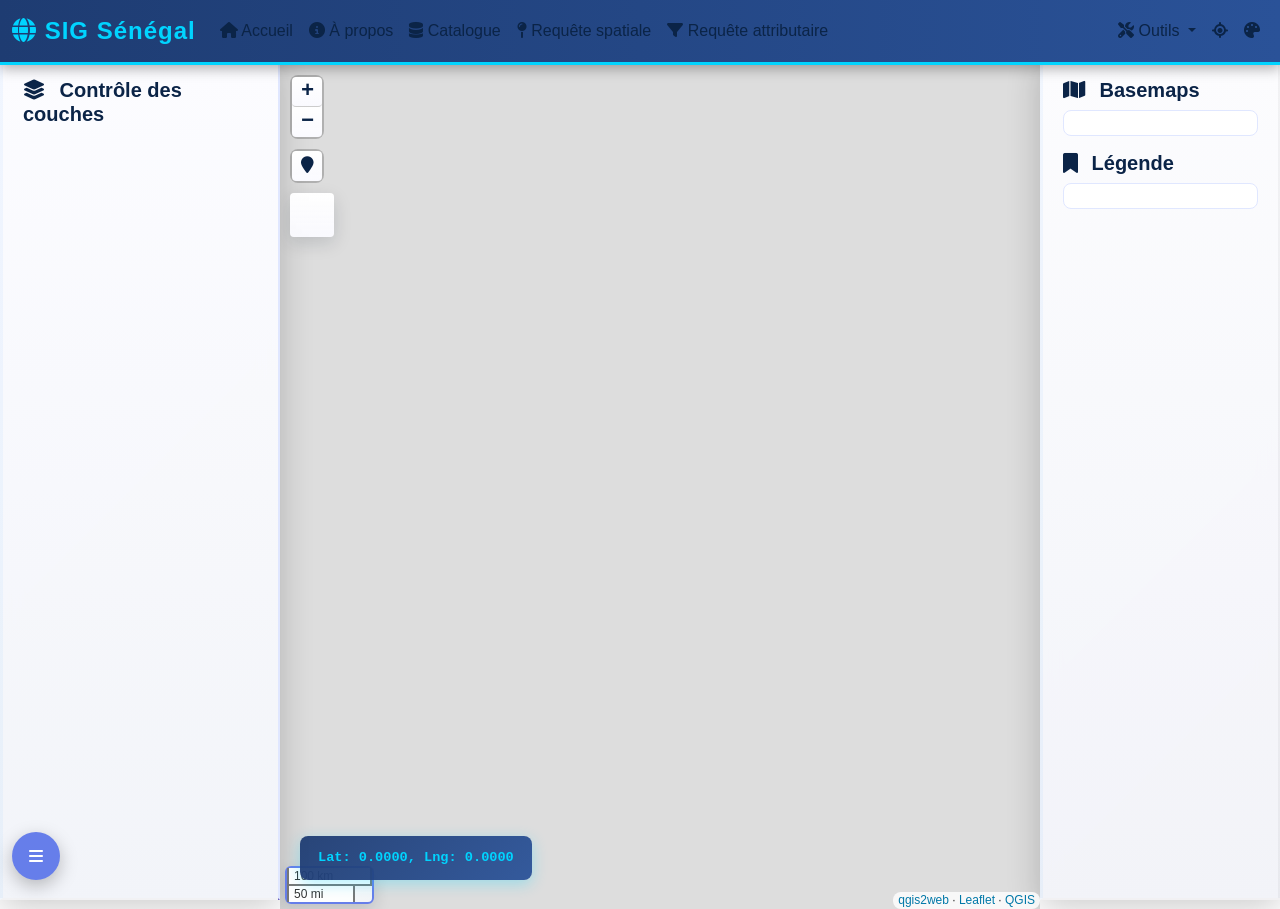
==== index.html @ 0cbbd5e2 "Update index.html" ====
<!doctype html>
<html lang="fr" class="theme-claire">
    <head>
        <meta charset="utf-8">
        <meta http-equiv="X-UA-Compatible" content="IE=edge">
        <meta name="viewport" content="initial-scale=1,user-scalable=no,maximum-scale=1,width=device-width">
        <meta name="mobile-web-app-capable" content="yes">
        <meta name="apple-mobile-web-app-capable" content="yes">
        <link rel="stylesheet" href="https://cdn.jsdelivr.net/npm/bootstrap@5.3.0/dist/css/bootstrap.min.css">
        <link rel="stylesheet" href="css/leaflet.css">
        <link rel="stylesheet" href="css/L.Control.Locate.min.css">
        <link rel="stylesheet" href="css/MarkerCluster.css">
        <link rel="stylesheet" href="css/MarkerCluster.Default.css">
        <link rel="stylesheet" href="css/leaflet-search.css">
        <link rel="stylesheet" href="css/leaflet-measure.css">
        <link rel="stylesheet" href="https://unpkg.com/leaflet-minimap@3.6.1/dist/Control.MiniMap.min.css">
        <link rel="stylesheet" href="https://cdnjs.cloudflare.com/ajax/libs/font-awesome/6.4.0/css/all.min.css">
        <style>
        * {
            box-sizing: border-box;
        }
        body {
            margin: 0;
            padding: 0;
            height: 100vh;
            overflow: hidden;
            font-family: 'Segoe UI', Tahoma, Geneva, Verdana, sans-serif;
            background: linear-gradient(135deg, #667eea 0%, #764ba2 100%);
        }
        #navbar {
            z-index: 1000;
            background: linear-gradient(90deg, #1e3c72 0%, #2a5298 100%);
            box-shadow: 0 4px 12px rgba(0, 0, 0, 0.3);
            border-bottom: 3px solid #00d4ff;
        }
        #navbar .navbar-brand {
            font-size: 1.5rem;
            font-weight: bold;
            letter-spacing: 1px;
            color: #00d4ff !important;
        }
        #map {
            height: calc(100vh - 56px);
            width: calc(100% - 520px);
            margin-left: 280px;
            margin-right: 240px;
        }
        .sidebar {
            position: fixed;
            top: 56px;
            bottom: 0;
            width: 280px;
            z-index: 100;
            background: linear-gradient(180deg, rgba(255, 255, 255, 0.98) 0%, rgba(245, 247, 250, 0.98) 100%);
            backdrop-filter: blur(10px);
            border: 2px solid rgba(255, 255, 255, 0.3);
            box-shadow: 0 8px 32px rgba(0, 0, 0, 0.2);
        }
        .sidebar.left {
            left: 0;
            border-right: 2px solid #e0e7ff;
        }
        .sidebar.right {
            right: 0;
            width: 240px;
            border-left: 2px solid #e0e7ff;
        }
        .sidebar.collapsed {
            display: none;
        }
        .sidebar.right.collapsed {
            display: none;
        }
        .sidebar-content {
            padding: 20px;
            height: 100%;
            overflow-y: auto;
        }
        .sidebar-content h5 {
            color: var(--text-color);
            font-weight: 700;
        }
        /* Visual theme: vibrant palette and animated clusters */
        :root {
            --accent-1: #ff6b6b;
            --accent-2: #ffd166;
            --accent-3: #6bcB77;
            --accent-4: #4da6ff;
            --accent-5: #9b59b6;
            --control-bg: rgba(255,255,255,0.95);
            --muted-color: #666;
            --error-color: #e74c3c;
            --success-color: #27ae60;
        }
        .leaflet-control {
            box-shadow: 0 6px 18px rgba(16,24,40,0.15);
            border-radius: 8px;
            background: var(--control-bg);
        }
        /* Label styles to improve readability */
        .leaflet-tooltip.css_Region_1 {
            background: linear-gradient(90deg, rgba(255,255,255,0.98), rgba(248,249,255,0.98));
            color: #0b2447;
            font-weight: 800;
            padding: 8px 10px;
            border-radius: 8px;
            box-shadow: 0 6px 18px rgba(6, 10, 24, 0.18);
            border: 2px solid rgba(11,36,71,0.12);
            font-size: 0.95rem;
            text-align: center;
            pointer-events: none;
            white-space: nowrap;
        }
        .leaflet-tooltip.css_Departement_2,
        .leaflet-tooltip.css_Arrondissement_3 {
            background: rgba(255,255,255,0.96);
            color: #0b2447;
            font-weight: 700;
            padding: 6px 8px;
            border-radius: 6px;
            box-shadow: 0 4px 12px rgba(6, 10, 24, 0.12);
            border: 1px solid rgba(11,36,71,0.08);
            font-size: 0.88rem;
            pointer-events: none;
            white-space: nowrap;
        }
        .leaflet-tooltip.css_localites_5 {
            background: rgba(255,255,255,0.96);
            color: #0b2447;
            padding: 4px 6px;
            border-radius: 6px;
            font-weight: 600;
            border: 1px solid rgba(11,36,71,0.06);
            font-size: 0.82rem;
            box-shadow: 0 4px 8px rgba(6,10,24,0.08);
            pointer-events: none;
            white-space: nowrap;
        }

        /* Force tooltip visibility and stacking */
        .leaflet-tooltip {
            z-index: 99999 !important;
            opacity: 1 !important;
            display: block !important;
            pointer-events: none !important;
        }
        .leaflet-tooltip .tooltip-inner { background: transparent !important; border: none !important; box-shadow: none !important; }

        /* Slightly bigger labels on small screens for readability */
        @media (max-width: 600px) {
            .leaflet-tooltip.css_Region_1 { font-size: 1.05rem; padding: 10px 12px; }
            .leaflet-tooltip.css_Departement_2, .leaflet-tooltip.css_Arrondissement_3 { font-size: 0.95rem; padding: 8px 10px; }
            .leaflet-tooltip.css_localites_5 { font-size: 0.9rem; padding: 6px 8px; }
        }

        /* Label marker (divIcon) styles */
        .label-div { display:inline-block; background: linear-gradient(180deg,#fff,#f6fbff); color: #0b2447; padding: 6px 10px; border-radius: 8px; border: 1px solid rgba(11,36,71,0.12); box-shadow: 0 6px 18px rgba(6,10,24,0.12); font-weight:700; font-size:0.92rem; white-space:nowrap; pointer-events:none; z-index:99999 !important; }
        .label-div div { pointer-events: none; }
        @media (max-width: 600px) { .label-div { font-size: 1.02rem; padding: 8px 12px; } }
        /* Cluster appearance */
        .marker-cluster-small { background: linear-gradient(135deg,#4da6ff,#6bcB77); color: #fff; }
        .marker-cluster-medium { background: linear-gradient(135deg,#ffd166,#ff9f43); color: #222; }
        .marker-cluster-large { background: linear-gradient(135deg,#ff6b6b,#ff3b3b); color: #fff; }
        .marker-cluster-xlarge { background: radial-gradient(circle at 30% 30%, #ff3b3b 0%, #c81d25 50%, #8b0f12 100%); color: #fff; box-shadow: 0 6px 18px rgba(200,30,30,0.35); }
        .marker-cluster div { border-radius: 50%; width: 48px; height: 48px; display:flex; align-items:center; justify-content:center; box-shadow: 0 6px 14px rgba(0,0,0,0.25); }
        .marker-cluster span { font-weight: 800; font-size: 1.05rem; }

        /* Theme overrides (dark) and animations toggles */
        /* Theme: Claire (clair / light) -- lisible et neutre */
        .theme-claire {
            --control-bg: linear-gradient(180deg, rgba(255,255,255,0.98), rgba(250,250,255,0.95));
            --accent-1: #ff6b6b; /* soft rose */
            --accent-2: #ffd166; /* warm gold */
            --accent-3: #6bcB77; /* mint */
            --accent-4: #4da6ff; /* sky */
            --accent-5: #9b59b6; /* purple */
            --text-color: #0b2447;
            --tooltip-text-color: #323232;
            background: linear-gradient(180deg,#fff,#f6fbff);
            color: var(--text-color);
        }
        .theme-claire .sidebar, .theme-claire .control-card { border-left: 3px solid rgba(77,166,255,0.06); }
        .theme-claire .leaflet-tooltip.css_Region_1 { background: linear-gradient(90deg, rgba(255,255,255,0.98), rgba(248,249,255,0.98)); color: #0b2447; }

        /* Ensure the small theme panel uses a light background and dark text in light theme */
        :root:not(.theme-dark) #theme-controls {
            background: linear-gradient(180deg,#ffffff 0%, #f6fbff 100%) !important;
            color: #0b2447 !important;
            border: 1px solid rgba(11,36,71,0.06) !important;
            box-shadow: 0 8px 24px rgba(0,0,0,0.06) !important;
        }
        :root:not(.theme-dark) #theme-controls, :root:not(.theme-dark) #theme-controls * {
            color: #0b2447 !important;
        }
        :root:not(.theme-dark) #theme-controls .legend-title { color: #0b2447 !important; }
        :root:not(.theme-dark) #theme-controls label, :root:not(.theme-dark) #theme-controls input { color: #0b2447 !important; }
        :root:not(.theme-dark) #theme-controls .swatch { border: 1px solid rgba(11,36,71,0.06) !important; }

        /* Navbar subtle gradient for Claire theme */
        .theme-claire { --navbar-bg: linear-gradient(90deg, rgba(77,166,255,0.10), rgba(255,255,255,0.00)); }

        /* Navbar base styling (subtle, keeps existing colors) */
        .navbar {
            background: var(--navbar-bg, linear-gradient(90deg, rgba(77,166,255,0.08), rgba(255,255,255,0.00)));
            box-shadow: 0 2px 10px rgba(6, 12, 30, 0.06);
            transition: background 0.35s ease, box-shadow 0.35s ease;
            backdrop-filter: blur(4px);
        }

        /* Theme: Dark -- deep contrast, neon accents (text forced white) */
        .theme-dark {
            --control-bg: rgba(8,10,16,0.96);
            --accent-1: #ff6b6b; /* warm red */
            --accent-2: #ffd166;
            --accent-3: #00e6b8; /* neon */
            --accent-4: #5bb0ff;
            --accent-5: #c085ff;
            --text-color: #ffffff;
            --tooltip-text-color: #ffffff;
            --navbar-bg: linear-gradient(90deg, rgba(8,12,20,0.98), rgba(10,14,20,0.92));
            background: radial-gradient(circle at 10% 10%, #071022 0%, #03040a 100%);
            color: var(--text-color) !important;
        }
        /* Ensure primary UI text is white in dark mode */
        .theme-dark, .theme-dark body, .theme-dark .navbar, .theme-dark .sidebar, .theme-dark .sidebar-content, .theme-dark .control-card, .theme-dark .query-modal-content, .theme-dark .toast-message {
            color: #ffffff !important;
        }
        .theme-dark .sidebar, .theme-dark .leaflet-control, .theme-dark .control-card {
            background: rgba(8,12,20,0.94) !important;
            color: #ffffff !important;
            border-color: rgba(255,255,255,0.04) !important;
            box-shadow: 0 12px 40px rgba(0,0,0,0.6) !important;
        }
        .theme-dark .leaflet-tooltip.css_Region_1 { background: linear-gradient(90deg, rgba(8,12,20,0.95), rgba(18,22,28,0.9)) !important; color: #ffffff !important; }
        .theme-dark .legend-title, .theme-dark .sidebar-content h5, .theme-dark .form-group label { color: #ffffff !important; }
        /* Muted/success/error notes adapt to theme */
        .muted-note { color: var(--muted-color); }
        .spatial-note { color: var(--accent-4); font-weight: 600; }
        .error-note { color: var(--error-color); background: rgba(231,76,60,0.06); }
        .success-note { color: var(--success-color); }
        .theme-dark .muted-note { color: rgba(255,255,255,0.82); }
        .theme-dark .error-note { color: #ffb3b3; background: rgba(255, 30, 30, 0.08); }
        .theme-dark .success-note { color: #8cf5b2; }
        .theme-dark .btn-primary, .theme-dark .btn { color: #ffffff !important; background: linear-gradient(90deg,var(--accent-4),var(--accent-3)) !important; border: none !important; }
        .theme-dark input, .theme-dark select, .theme-dark textarea { background: rgba(255,255,255,0.02) !important; color: #ffffff !important; border: 1px solid rgba(255,255,255,0.06) !important; }
        .theme-dark .legend-swatch { border-color: rgba(255,255,255,0.04) !important; }
        /* Additional dark-mode text overrides for elements with inline blue color */
        .theme-dark .nav-link, .theme-dark .navbar-brand, .theme-dark .navbar-nav .nav-link { color: #ffffff !important; }
        .theme-dark #legend-control, .theme-dark #legend-control * { color: #ffffff !important; }
        .theme-dark #basemaps-control, .theme-dark #basemaps-control * { color: #ffffff !important; }
        .theme-dark #layers-control h6, .theme-dark #layers-control label, .theme-dark #layers-control span { color: #ffffff !important; }
        .theme-dark .result-item, .theme-dark .result-item h5, .theme-dark .result-item span { color: #ffffff !important; }
        /* Catch inline styled color occurrences if present */
        .theme-dark [style*="color: #1e3c72"], .theme-dark [style*="color:#1e3c72"] { color: #ffffff !important; }
        .theme-dark a, .theme-dark a:hover, .theme-dark a:focus { color: #ffffff !important; }
        .theme-dark .form-group p, .theme-dark .query-results { color: #ffffff !important; }

        /* Ensure map control icons respect theme (zoom, locate, search, measure) */
        .theme-claire .leaflet-control-zoom-in,
        .theme-claire .leaflet-control-zoom-out,
        .theme-claire .leaflet-control-locate a,
        .theme-claire .leaflet-touch .leaflet-control-geocoder-icon,
        .theme-claire .leaflet-control-search .search-button,
        .theme-claire .leaflet-control-measure {
            background: var(--control-bg) !important;
            color: var(--text-color) !important;
            border-radius: 4px !important;
        }
        .theme-claire .leaflet-control-locate.active a { color: var(--accent-4) !important; }
        .theme-claire .leaflet-control-locate.active.following a { color: var(--accent-3) !important; }

        /* Force readable modal text in light mode (high-specificity, won't affect .theme-dark) */
        :not(.theme-dark) .modal-content,
        :not(.theme-dark) .modal-content *,
        :not(.theme-dark) .modal-header,
        :not(.theme-dark) .modal-body,
        :not(.theme-dark) .modal-title,
        :not(.theme-dark) .modal-footer,
        :not(.theme-dark) .query-modal-content,
        :not(.theme-dark) .query-modal-content *,
        :not(.theme-dark) .query-modal-header,
        :not(.theme-dark) .query-modal-header * {
            color: #0b2447 !important;
        }
        :not(.theme-dark) .modal-content {
            background: linear-gradient(180deg, #ffffff 0%, #f5f7fa 100%) !important;
        }
        :not(.theme-dark) .modal-header {
            border-bottom: 1px solid rgba(102,126,234,0.06) !important;
        }
        :not(.theme-dark) .modal .btn-close {
            color: #0b2447 !important;
            filter: none !important;
            opacity: 1 !important;
        }
        :not(.theme-dark) .modal .btn-close svg,
        :not(.theme-dark) .modal .btn-close:before {
            fill: #0b2447 !important;
            color: #0b2447 !important;
        }
        /* Ensure query modal background and controls are legible */
        :not(.theme-dark) .query-modal { background-color: rgba(0,0,0,0.5) !important; }
        :not(.theme-dark) .query-modal-content { background: linear-gradient(180deg,#fff,#f5f7fa) !important; color: #0b2447 !important; }
        :not(.theme-dark) .query-modal-content h3,
        :not(.theme-dark) .query-modal-content label,
        :not(.theme-dark) .query-modal-content p,
        :not(.theme-dark) .query-modal-content .form-group { color: #0b2447 !important; }
        :not(.theme-dark) .modal .modal-body * { color: #0b2447 !important; }

        /* Fallback: if developer tools or other rules still force white, force for specific ids */
        #aboutModal *, #spatial-modal *, #attribute-modal * { color: #0b2447 !important; }
        #aboutModal .modal-content { background: linear-gradient(180deg,#fff,#f5f7fa) !important; }

        .theme-dark .leaflet-control-zoom-in,
        .theme-dark .leaflet-control-zoom-out,
        .theme-dark .leaflet-control-locate a,
        .theme-dark .leaflet-touch .leaflet-control-geocoder-icon,
        .theme-dark .leaflet-control-search .search-button,
        .theme-dark .leaflet-control-measure {
            background: rgba(255,255,255,0.02) !important;
            color: var(--text-color) !important;
            border-radius: 4px !important;
            border: 1px solid rgba(255,255,255,0.04) !important;
        }
        .theme-dark .leaflet-control-locate.active a { color: var(--accent-4) !important; }
        .theme-dark .leaflet-control-locate.active.following a { color: var(--accent-3) !important; }

        /* Force icons inside leaflet controls to inherit their text color */
        .leaflet-control .fa, .leaflet-control a .fa { color: inherit !important; fill: none !important; }

        /* Theme: Solar - warm golden tones */
        .theme-solar {
            --control-bg: linear-gradient(180deg, rgba(255,250,235,0.96), rgba(255,245,230,0.94));
            --accent-1: #ff9e40; /* amber */
            --accent-2: #ffd166; /* light gold */
            --accent-3: #ff6b35; /* terracotta */
            --accent-4: #3b82c4; /* azure */
            --accent-5: #b3884a;
            --text-color: #2b2b21;
            background: linear-gradient(180deg,#fff9e6,#fff6dc);
            color: var(--text-color);
        }
        .theme-solar .leaflet-tooltip.css_Region_1 { background: linear-gradient(90deg,#fff7e0,#fff2cc); color: #2b2b21; border-color: rgba(0,0,0,0.04); }

        /* Theme: Pastel - soft and airy */
        .theme-pastel {
            --control-bg: linear-gradient(180deg, rgba(255,255,255,0.98), rgba(246,255,253,0.98));
            --accent-1: #a8e6cf;
            --accent-2: #ffd1dc;
            --accent-3: #c5d7ff;
            --accent-4: #b8e1ff;
            --accent-5: #d4b5ff;
            --text-color: #274156;
            background: linear-gradient(180deg,#f3fff7,#ffffff);
            color: var(--text-color);
        }
        .theme-pastel .leaflet-tooltip.css_Region_1 { background: rgba(255,255,255,0.98); color: var(--text-color); border-color: rgba(0,0,0,0.03); }

        /* Theme: Monochrome - neutral high-contrast */
        .theme-mono {
            --control-bg: linear-gradient(180deg, rgba(245,246,248,0.98), rgba(237,239,241,0.98));
            --accent-1: #37474f;
            --accent-2: #90a4ae;
            --accent-3: #b0bec5;
            --accent-4: #78909c;
            --accent-5: #cfd8dc;
            --text-color: #0f1720;
            background: #f7f9fa;
            color: var(--text-color);
        }
        .theme-mono .leaflet-tooltip.css_Region_1 { background: linear-gradient(90deg,#ffffff,#f7f7f7); color: #222; }

        /* Theme-specific cluster color overrides */
        .theme-claire .marker-cluster-small { background: linear-gradient(135deg,#ff9f43,#ffd166); color: #111; }
        .theme-claire .marker-cluster-medium { background: linear-gradient(135deg,#ffd166,#ffcc66); color: #111; }
        .theme-claire .marker-cluster-large { background: linear-gradient(135deg,#ff6b6b,#ff3b3b); color: #fff; }

        .theme-dark .marker-cluster-small { background: linear-gradient(135deg,#3b6fff,#00e6b8); color: #001; }
        .theme-dark .marker-cluster-medium { background: linear-gradient(135deg,#5bb0ff,#c085ff); color: #fff; }
        .theme-dark .marker-cluster-large { background: radial-gradient(circle at 30% 30%, #ff6b6b 0%, #9b2a2a 60%); color: #fff; }

        .theme-solar .marker-cluster-small { background: linear-gradient(135deg,#ffd166,#ff9f43); color: #222; }
        .theme-solar .marker-cluster-medium { background: linear-gradient(135deg,#ffb74d,#ff8a3d); color: #111; }
        .theme-solar .marker-cluster-large { background: linear-gradient(135deg,#ff7043,#b24b2b); color: #fff; }

        .theme-pastel .marker-cluster-small { background: linear-gradient(135deg,#a8e6cf,#ffd1dc); color: #233044; }
        .theme-pastel .marker-cluster-medium { background: linear-gradient(135deg,#c5d7ff,#b8e1ff); color: #233044; }
        .theme-pastel .marker-cluster-large { background: linear-gradient(135deg,#d4b5ff,#cbb3ff); color: #fff; }

        .theme-mono .marker-cluster-small { background: linear-gradient(135deg,#90a4ae,#b0bec5); color: #111; }
        .theme-mono .marker-cluster-medium { background: linear-gradient(135deg,#78909c,#90a4ae); color: #111; }
        .theme-mono .marker-cluster-large { background: radial-gradient(circle at 30% 30%, #37474f 0%, #222 80%); color: #fff; }

        /* Swatch display used in the theme picker */
        .swatch { display:inline-block; width:16px; height:12px; border-radius:4px; margin-right:8px; border: 1px solid rgba(0,0,0,0.06); vertical-align:middle; }

        /* Smooth transitions when switching theme */
        html { transition: background 320ms ease, color 320ms ease; }
        .leaflet-container { transition: filter 320ms ease; }

        /* Ensure controls inherit accent colors */
        .btn-primary { background: linear-gradient(90deg,var(--accent-4),var(--accent-3)); color: white; }
        .legend-title { color: var(--accent-4); }
        .sidebar { border-color: rgba(0,0,0,0.04); }
        .theme-dark .sidebar { border-color: rgba(255,255,255,0.03) !important; }
        .theme-dark .sidebar, .theme-dark .leaflet-control, .theme-dark .control-card {
            background: rgba(8,12,20,0.9) !important;
            color: var(--text-color) !important;
            border-color: rgba(255,255,255,0.03) !important;
            box-shadow: 0 8px 30px rgba(0,0,0,0.5) !important;
        }
        .theme-dark .sidebar-content h5, .theme-dark .legend-title { color: var(--accent-4) !important; }
        .theme-dark .leaflet-tooltip.css_Region_1 { background: linear-gradient(90deg, rgba(8,12,20,0.92), rgba(8,12,20,0.76)) !important; color: var(--text-color) !important; border-color: rgba(255,255,255,0.03) !important; }

        /* Animations are opt-in via the .animations-enabled class on the root */
        .animations-enabled .marker-cluster { animation: popIn 520ms cubic-bezier(.2,.9,.3,1) both; }
        .animations-enabled .marker-cluster:hover { transform: translateY(-6px) scale(1.06); transition: transform 160ms ease; }
        @keyframes popIn { 0% { transform: scale(.22); opacity: 0; } 60% { transform: scale(1.06); opacity: 1; } 100% { transform: scale(1); } }

        .animations-enabled .region-highlight.glow { filter: drop-shadow(0 0 10px rgba(255,107,107,0.9)); transition: filter 140ms ease; }
        .animations-enabled .localite-marker.leaflet-interactive { transition: transform 120ms ease, filter 120ms ease; }
        .animations-enabled .localite-marker.leaflet-interactive:hover { transform: scale(1.14); filter: drop-shadow(0 6px 12px rgba(0,0,0,0.3)); }

        /* small pulse for important clusters */
        .animations-enabled .marker-cluster-xlarge { animation: pulse 2s ease-out infinite; }
        @keyframes pulse { 0% { box-shadow: 0 0 0 0 rgba(255,59,59,0.33);} 70% { box-shadow: 0 0 0 24px rgba(255,59,59,0); } 100% { box-shadow: 0 0 0 0 rgba(255,59,59,0); } }
        /* Region hover highlight */
        .region-highlight {
            transition: fill-opacity 220ms ease, stroke-width 160ms ease, filter 220ms ease;
            filter: drop-shadow(0 6px 18px rgba(0,0,0,0.12));
        }
        /* Legend enhancements */
        .legend-swatch { width: 28px; height: 16px; border-radius: 4px; border: 1px solid rgba(0,0,0,0.06); display:inline-block; margin-right:8px; }
        .legend-title { color: #0b2447; font-weight:700; margin-bottom:6px; }
        .btn-primary { background: linear-gradient(90deg,var(--accent-4),var(--accent-3)); border: none; }
        .btn-outline-primary { border-color: rgba(13,110,253,0.12); }
        .control-card { background: var(--control-bg); padding: 10px; border-radius:8px; box-shadow: 0 6px 16px rgba(10,20,40,0.06); }

        .sidebar-content h6 {
            margin-top: 20px;
            margin-bottom: 15px;
            display: flex;
            align-items: center;
            font-size: 1.1rem;
            border-bottom: 2px solid #667eea;
            padding-bottom: 10px;
        }
        .sidebar-content h5:first-child {
            margin-top: 0;
        }
        .sidebar-content h5 i {
            margin-right: 8px;
            color: #667eea;
        }
        .coordinates {
            position: absolute;
            bottom: 20px;
            left: 300px;
            background: linear-gradient(135deg, rgba(30, 60, 114, 0.95) 0%, rgba(42, 82, 152, 0.95) 100%);
            color: #00d4ff;
            padding: 12px 18px;
            border-radius: 8px;
            font-family: 'Courier New', monospace;
            font-size: 0.85rem;
            z-index: 1000;
            box-shadow: 0 4px 15px rgba(0, 212, 255, 0.3);
            font-weight: 600;
        }
        .minimap-container {
            position: absolute;
            bottom: 20px;
            right: 20px;
            z-index: 1000;
        }
        .leaflet-control-scale {
            background: linear-gradient(135deg, rgba(255, 255, 255, 0.9) 0%, rgba(245, 247, 250, 0.9) 100%);
            border: 2px solid #667eea;
            border-radius: 6px;
        }

        /* Mobile responsiveness */
        @media (max-width: 768px) {
            #map {
                width: 100% !important;
                margin: 0 !important;
            }
            .sidebar { display: none !important; }
            .sidebar.left, .sidebar.right { display: none !important; }
            .coordinates { left: 50% !important; transform: translateX(-50%); bottom: 80px !important; font-size: 0.9rem !important; }
            .leaflet-tooltip.css_Region_1, .leaflet-tooltip.css_localites_5 { display: none !important; }
            .legend-swatch, .legend-title, #legend-control, #basemaps-control { display: none !important; }
            .query-modal-content { width: 95% !important; max-width: 420px !important; }
            .leaflet-popup-content { max-width: 90vw !important; word-break: break-word; }
            html, body { overflow: hidden; }
        }

        /* Mobile floating menu */
        #mobile-menu-btn {
            display: none;
            position: fixed;
            left: 12px;
            bottom: 20px;
            z-index: 1100;
            background: #667eea;
            color: #fff;
            border: none;
            width: 48px;
            height: 48px;
            border-radius: 50%;
            box-shadow: 0 6px 18px rgba(0,0,0,0.25);
            display:flex; align-items:center; justify-content:center;
        }
        #mobile-panel {
            display: none;
            position: fixed;
            left: 10px;
            right: 10px;
            bottom: 80px;
            z-index: 2000;
            background: rgba(255,255,255,0.98);
            border-radius: 12px;
            padding: 12px;
            max-height: 60vh;
            overflow: auto;
            box-shadow: 0 12px 36px rgba(0,0,0,0.2);
        }
        #mobile-panel.show { display: block; }

        /* Ensure panel text contrasts with panel backgrounds */
        .sidebar, .sidebar .sidebar-content, .control-card, #legend-control, #basemaps-control, #mobile-panel {
            color: var(--text-color, #0b2447) !important;
        }
        /* Make labels, titles and small controls inherit readable color */
        #legend-control a, #basemaps-control label, #basemaps-control span, .sidebar-content label, .sidebar-content h5, .query-modal-content, .result-item {
            color: inherit !important;
        }
        /* Mobile panel specific adjustments */
        #mobile-panel .legend-title, #mobile-panel .swatch, #mobile-panel label {
            color: inherit !important;
        }
        #mobile-panel .result-item { background: rgba(255,255,255,0.94); color: inherit; }
        /* Ensure buttons and inputs inside panels are readable */
        .sidebar .btn, .control-card .btn, .sidebar input, .sidebar select {
            color: inherit !important;
        }

        /* Force high-contrast dark text for panels in light theme */
        .theme-claire .sidebar,
        .theme-claire .sidebar .sidebar-content,
        .theme-claire .control-card,
        .theme-claire #legend-control,
        .theme-claire #basemaps-control,
        .theme-claire #mobile-panel {
            color: #0b2447 !important;
        }
        .theme-claire .sidebar a,
        .theme-claire .sidebar label,
        .theme-claire #legend-control .legend-title,
        .theme-claire .control-card .legend-title,
        .theme-claire .sidebar .btn,
        .theme-claire .control-card .btn {
            color: #0b2447 !important;
        }
        .theme-claire .sidebar input,
        .theme-claire .sidebar select,
        .theme-claire .sidebar .result-item {
            color: #0b2447 !important;
        }
        /* Make sure .legend-title stands out */
        .theme-claire .legend-title { color: #0b2447 !important; font-weight:700 !important; }

        /* Fallback: force readable text color in ALL panels and their contents (high specificity) */
        .sidebar, .sidebar *,
        .control-card, .control-card *,
        #legend-control, #legend-control *,
        #basemaps-control, #basemaps-control *,
        #mobile-panel, #mobile-panel *,
        .query-modal-content, .query-modal-content * {
            color: #0b2447 !important;
        }

        /* Ensure links, buttons and dropdown items inside panels are visible */
        .sidebar a, .sidebar .dropdown-item, .control-card .dropdown-item, #mobile-panel a, #mobile-panel .dropdown-item,
        #legend-control a, #basemaps-control a {
            color: #0b2447 !important;
        }
        /* Highlight active tool in dropdowns (e.g., Mesure) */
        #measure.active {
            background: rgba(102,126,234,0.10);
            color: #0b2447 !important;
            font-weight: 600;
        }

        /* Inputs, selects and placeholders in panels */
        .sidebar input, .sidebar select, .sidebar textarea, #mobile-panel input, #mobile-panel select, #mobile-panel textarea {
            color: #0b2447 !important;
        }
        .sidebar ::placeholder, #mobile-panel ::placeholder { color: rgba(11,36,71,0.6) !important; }

        /* Make individual result-item background clearly contrast */
        .sidebar .result-item, #mobile-panel .result-item, .control-card .result-item {
            background: rgba(255,255,255,0.96) !important;
            color: #0b2447 !important;
        }

        .leaflet-control-layers {
            background: linear-gradient(180deg, rgba(255, 255, 255, 0.95) 0%, rgba(245, 247, 250, 0.95) 100%);
            border: 2px solid #667eea;
            border-radius: 8px;
            box-shadow: 0 4px 12px rgba(0, 0, 0, 0.15);
        }
        .leaflet-control-layers-list label {
            color: var(--text-color);
            font-weight: 500;
            transition: all 0.3s ease;
        }
        .leaflet-control-layers-list label:hover {
            color: #667eea;
            transform: translateX(4px);
        }
        .leaflet-control-layers-list input {
            accent-color: #667eea;
        }
        #basemaps-control {
            background: linear-gradient(135deg, rgba(102, 126, 234, 0.08) 0%, rgba(118, 75, 162, 0.08) 100%);
            padding: 12px;
            border-radius: 8px;
            border: 1px solid #e0e7ff;
            margin-bottom: 15px;
        }
        #basemaps-control label {
            color: var(--text-color);
            font-weight: 500;
            cursor: pointer;
            display: flex;
            align-items: center;
            padding: 8px;
            border-radius: 6px;
            transition: all 0.3s ease;
            margin-bottom: 6px;
        }
        #basemaps-control label:hover {
            background: rgba(102, 126, 234, 0.2);
            transform: translateX(4px);
        }
        #basemaps-control input {
            accent-color: #667eea;
            margin-right: 10px;
            cursor: pointer;
        }
        #legend-control {
            background: linear-gradient(135deg, rgba(102, 126, 234, 0.08) 0%, rgba(118, 75, 162, 0.08) 100%);
            padding: 12px;
            border-radius: 8px;
            border: 1px solid #e0e7ff;
        }
        #legend-control h6 {
            color: #667eea;
            font-weight: 700;
            margin-top: 12px;
            margin-bottom: 8px;
            font-size: 0.95rem;
            display: flex;
            align-items: center;
        }
        #legend-control h6 i {
            margin-right: 6px;
        }
        #legend-control > div > div {
            display: flex;
            align-items: center;
            margin-bottom: 10px;
            padding: 6px;
            border-radius: 4px;
            transition: all 0.3s ease;
            color: var(--text-color);
            font-size: 0.95rem;
            font-weight: 500;
        }
        #legend-control > div > div:hover {
            background: rgba(102, 126, 234, 0.15);
            transform: translateX(2px);
        }
        .toggle-panel-btn {
            display: none;
        }
        .sidebar-content::-webkit-scrollbar {
            width: 8px;
        }
        .sidebar-content::-webkit-scrollbar-track {
            background: rgba(102, 126, 234, 0.08);
            border-radius: 4px;
        }
        .sidebar-content::-webkit-scrollbar-thumb {
            background: linear-gradient(180deg, #667eea 0%, #764ba2 100%);
            border-radius: 4px;
            transition: all 0.3s ease;
        }
        .sidebar-content::-webkit-scrollbar-thumb:hover {
            background: linear-gradient(180deg, #764ba2 0%, #667eea 100%);
        }
        @keyframes slideIn {
            from { opacity: 0; }
            to { opacity: 1; }
        }
        .sidebar-content > * {
            animation: slideIn 0.2s ease-out;
        }
        
        /* Modal pour les requêtes */
        .query-modal {
            display: none;
            position: fixed;
            z-index: 2000;
            left: 0;
            top: 0;
            width: 100%;
            height: 100%;
            background-color: rgba(0,0,0,0.5);
        }
        .query-modal-content {
            background: linear-gradient(180deg, #ffffff 0%, #f5f7fa 100%);
            margin: 5% auto;
            padding: 30px;
            border: 2px solid #667eea;
            border-radius: 15px;
            width: 80%;
            max-width: 600px;
            box-shadow: 0 10px 40px rgba(0, 0, 0, 0.3);
        }
        .query-modal-header {
            display: flex;
            justify-content: space-between;
            align-items: center;
            margin-bottom: 20px;
            padding-bottom: 15px;
            border-bottom: 2px solid #667eea;
        }
        .query-modal-header h3 {
            color: #1e3c72;
            margin: 0;
            font-weight: 700;
        }
        .close-modal {
            color: #e74c3c;
            font-size: 28px;
            font-weight: bold;
            cursor: pointer;
            transition: all 0.3s;
        }
        .close-modal:hover {
            color: #c0392b;
            transform: scale(1.2);
        }
        .form-group {
            margin-bottom: 20px;
        }
        .form-group label {
            display: block;
            margin-bottom: 8px;
            color: #1e3c72;
            font-weight: 600;
        }
        .form-group select,
        .form-group input {
            width: 100%;
            padding: 12px;
            border: 2px solid #e0e7ff;
            border-radius: 8px;
            font-size: 14px;
            transition: all 0.3s;
        }
        .form-group select:focus,
        .form-group input:focus {
            outline: none;
            border-color: #667eea;
            box-shadow: 0 0 0 3px rgba(102, 126, 234, 0.1);
        }
        .btn-query {
            background: linear-gradient(135deg, #667eea 0%, #764ba2 100%);
            color: white;
            padding: 12px 30px;
            border: none;
            border-radius: 8px;
            font-size: 16px;
            font-weight: 600;
            cursor: pointer;
            transition: all 0.3s;
            width: 100%;
        }
        .btn-query:hover {
            transform: translateY(-2px);
            box-shadow: 0 5px 15px rgba(102, 126, 234, 0.4);
        }
        .query-results {
            margin-top: 20px;
            padding: 15px;
            background: #f8f9fa;
            border-radius: 8px;
            max-height: 300px;
            overflow-y: auto;
        }
        .query-results h4 {
            color: #1e3c72;
            font-size: 16px;
            margin-bottom: 10px;
        }
        .result-item {
            padding: 10px;
            margin-bottom: 8px;
            background: white;
            border-left: 4px solid #667eea;
            border-radius: 4px;
            cursor: pointer;
            transition: all 0.3s;
        }
        .result-item:hover {
            transform: translateX(5px);
            box-shadow: 0 2px 8px rgba(0,0,0,0.1);
        }
        @keyframes fadeIn {
            from {
                opacity: 0;
                transform: translateY(-20px);
            }
            to {
                opacity: 1;
                transform: translateY(0);
            }
        }
        .query-modal-content {
            animation: fadeIn 0.3s ease-out;
        }
        </style>
        <title>Cartographie web des limites administratives du Sénégal</title>
        <!-- PWA: manifest & icons -->
        <link rel="manifest" href="/manifest.json">
        <meta name="theme-color" content="#667eea">
        <link rel="icon" href="images/icons/icon-192.svg" sizes="192x192" type="image/svg+xml">
        <link rel="apple-touch-icon" href="images/icons/apple-touch-icon.svg">
    </head>
    <body>
        <!-- Barre de navigation -->
        <nav id="navbar" class="navbar navbar-expand-lg navbar-dark">
            <div class="container-fluid">
                <a class="navbar-brand" href="#"><i class="fas fa-globe"></i> SIG Sénégal</a>
                <button class="navbar-toggler" type="button" data-bs-toggle="collapse" data-bs-target="#navbarNav" aria-controls="navbarNav" aria-expanded="false" aria-label="Toggle navigation">
                    <span class="navbar-toggler-icon"></span>
                </button>
                <div class="collapse navbar-collapse" id="navbarNav">
                    <ul class="navbar-nav me-auto">
                        <li class="nav-item">
                            <a class="nav-link active" href="#" id="home"><i class="fas fa-home"></i> Accueil</a>
                        </li>
                        <li class="nav-item">
                            <a class="nav-link" href="#" id="about"><i class="fas fa-info-circle"></i> À propos</a>
                        </li>
                        <li class="nav-item">
                            <a class="nav-link" href="#" id="catalog"><i class="fas fa-database"></i> Catalogue</a>
                        </li>
                        <li class="nav-item">
                            <a class="nav-link" href="#" id="spatial-query"><i class="fas fa-map-pin"></i> Requête spatiale</a>
                        </li>
                        <li class="nav-item">
                            <a class="nav-link" href="#" id="attribute-query"><i class="fas fa-filter"></i> Requête attributaire</a>
                        </li>
                    </ul>
                    <ul class="navbar-nav">
                        <li class="nav-item dropdown">
                            <a class="nav-link dropdown-toggle" href="#" id="toolsDropdown" role="button" data-bs-toggle="dropdown" aria-expanded="false">
                                <i class="fas fa-tools"></i> Outils
                            </a>
                            <ul class="dropdown-menu" aria-labelledby="toolsDropdown">
                                <li><a class="dropdown-item" href="#" id="download-csv"><i class="fas fa-file-csv"></i> Télécharger CSV</a></li>
                                <li><a class="dropdown-item" href="#" id="download-geojson"><i class="fas fa-file-json"></i> Télécharger GeoJSON</a></li>
                                <li><hr class="dropdown-divider"></li>
                                <li><a class="dropdown-item" href="#" id="measure"><i class="fas fa-ruler"></i> Mesure</a></li>
                                <li><a class="dropdown-item" href="#" id="zoom-in"><i class="fas fa-search-plus"></i> Zoom avant</a></li>
                                <li><a class="dropdown-item" href="#" id="zoom-out"><i class="fas fa-search-minus"></i> Zoom arrière</a></li>
                                <li><a class="dropdown-item" href="#" id="home-view"><i class="fas fa-home"></i> Vue initiale</a></li>
                                <li><a class="dropdown-item" href="#" id="print"><i class="fas fa-print"></i> Impression</a></li>
                                <li><a class="dropdown-item" href="#" id="search"><i class="fas fa-search"></i> Recherche rapide</a></li>
                            </ul>
                        </li>
                        <li class="nav-item">
                            <a class="nav-link" href="#" id="geolocate-btn" title="Localiser"><i class="fas fa-location-crosshairs"></i></a>
                        </li>
                        <li class="nav-item" id="install-li" style="display:none;">
                            <a class="nav-link" href="#" id="install-btn" title="Installer l'application"><i class="fas fa-download"></i></a>
                        </li>
                        <li class="nav-item dropdown">
                            <a class="nav-link" href="#" id="themeDropdown" role="button" data-bs-toggle="dropdown" aria-expanded="false" title="Changer le thème">
                                <i class="fas fa-palette"></i>
                            </a>
                            <ul class="dropdown-menu dropdown-menu-end" aria-labelledby="themeDropdown" style="min-width:210px;">
                                <li><a class="dropdown-item theme-select" href="#" data-theme="claire"><span class="swatch" style="background:#ffffff; border:1px solid rgba(0,0,0,0.06)"></span> Claire</a></li>
                                <li><a class="dropdown-item theme-select" href="#" data-theme="dark"><span class="swatch" style="background:#071022"></span> Sombre</a></li>
                                <li><hr class="dropdown-divider"></li>
                                <li><a class="dropdown-item" href="#" id="theme-cycle"><i class="fas fa-sync-alt"></i> Basculer</a></li>
                            </ul>
                        </li>
                    </ul>
                </div>
            </div>
        </nav>

        <!-- Modal À propos -->
        <div class="modal fade" id="aboutModal" tabindex="-1" aria-labelledby="aboutModalLabel" aria-hidden="true">
          <div class="modal-dialog modal-lg modal-dialog-centered">
            <div class="modal-content">
              <div class="modal-header">
                <h5 class="modal-title" id="aboutModalLabel"><i class="fas fa-info-circle"></i> À propos</h5>
                <button type="button" class="btn-close" data-bs-dismiss="modal" aria-label="Fermer"></button>
              </div>
              <div class="modal-body">
                <p><strong><u><i class="fas fa-user"></i> Auteur :</u></strong> Mouhsine Abdallah Babacar DIAO</p>
                <p><strong><u><i class="fas fa-phone"></i> Téléphone :</u></strong> +221778379457</p>
                <p><strong><u><i class="fas fa-envelope"></i> Email :</u></strong> <a href="mailto:mouhsineabdallahbabacar@gmail.com">mouhsineabdallahbabacar@gmail.com</a>, <a href="mailto:diao.mouhsine@uam.edu.sn">diao.mouhsine@uam.edu.sn</a></p>
                <p><strong><u><i class="fas fa-book"></i> Description :</u></strong> La cartographie web (Systèmes d'Information Géographique - SIG) permet de visualiser, analyser et partager des informations géographiques via un navigateur. Cette application illustre des outils SIG modernes (couches vectorielles, requêtes spatiales et attributaires, clustering, mesures et export) pour faciliter l'exploration interactive et l'aide à la décision territoriale.</p>
                <p><strong><u><i class="fas fa-cogs"></i> Fonctionnalités :</u></strong></p>
                <ul>
                  <li><i class="fas fa-map-marker-alt"></i> Requêtes spatiales interactives</li>
                  <li><i class="fas fa-filter"></i> Requêtes attributaires avancées</li>
                  <li><i class="fas fa-layer-group"></i> Affichage multicouches</li>
                  <li><i class="fas fa-ruler"></i> Outils de mesure</li>
                  <li><i class="fas fa-search"></i> Recherche rapide</li>
                </ul>
              </div>
              <div class="modal-footer">
                <button type="button" class="btn btn-secondary" data-bs-dismiss="modal">Fermer</button>
              </div>
            </div>
          </div>
        </div>

        <!-- Modal pour Requête Spatiale -->
        <div id="spatial-modal" class="query-modal">
            <div class="query-modal-content">
                <div class="query-modal-header">
                    <h3><i class="fas fa-map-pin"></i> Requête Spatiale</h3>
                    <span class="close-modal" data-modal="spatial-modal">&times;</span>
                </div>
                <div class="form-group">
                    <label>Type de couche :</label>
                    <select id="spatial-layer-type">
                        <option value="region">Régions</option>
                        <option value="departement">Départements</option>
                        <option value="arrondissement">Arrondissements</option>
                        <option value="routes">Routes</option>
                        <option value="localite">Localités</option>
                    </select>
                </div>
                <div class="form-group">
                    <label>Instruction :</label>
                    <p class="muted-note" style="font-size: 14px;">Cliquez sur un élément de la carte pour voir ses informations détaillées et ses relations spatiales.</p>
                </div>
                <button class="btn-query" onclick="enableSpatialQuery()">Activer la requête spatiale</button>
                <div id="spatial-results" class="query-results" style="display: none;"></div>
            </div>
        </div>

        <!-- Modal pour Requête Attributaire -->
        <div id="attribute-modal" class="query-modal">
            <div class="query-modal-content">
                <div class="query-modal-header">
                    <h3><i class="fas fa-filter"></i> Requête Attributaire</h3>
                    <span class="close-modal" data-modal="attribute-modal">&times;</span>
                </div>
                <div class="form-group">
                    <label>Couche :</label>
                    <select id="attribute-layer" onchange="updateAttributeFields()">
                        <option value="region">Régions</option>
                        <option value="departement">Départements</option>
                        <option value="arrondissement">Arrondissements</option>
                        <option value="routes">Routes</option>
                        <option value="localite">Localités</option>
                    </select>
                </div>
                <div class="form-group">
                    <label>Attribut :</label>
                    <select id="attribute-field">
                        <option value="Région">Région</option>
                    </select>
                </div>
                <div class="form-group">
                    <label>Opérateur :</label>
                    <select id="attribute-operator">
                        <option value="equals">Égal à</option>
                        <option value="contains">Contient</option>
                        <option value="greater">Supérieur à</option>
                        <option value="less">Inférieur à</option>
                    </select>
                </div>
                <div class="form-group">
                    <label>Valeur :</label>
                    <input type="text" id="attribute-value" placeholder="Entrez une valeur">
                </div>
                <button class="btn-query" onclick="executeAttributeQuery()">Exécuter la requête</button>
                <div id="attribute-results" class="query-results" style="display: none;"></div>
            </div>
        </div>

        <!-- Panneau gauche : Contrôle des couches -->
        <div id="layers-panel" class="sidebar left">
            <div class="sidebar-content">
                <h5><i class="fas fa-layer-group"></i> Contrôle des couches</h5>
                <div id="layers-control"></div>
            </div>
        </div>

        <!-- Panneau droit : Basemaps et Légende -->
        <div id="basemaps-panel" class="sidebar right">
            <div class="sidebar-content">
                <h5><i class="fas fa-map"></i> Basemaps</h5>
                <div id="basemaps-control"></div>
                <h5><i class="fas fa-bookmark"></i> Légende</h5>
                <div id="legend-control"></div>
            </div>
        </div>

        <!-- Carte -->
        <div id="map"></div>

        <!-- Coordonnées -->
        <div id="coordinates" class="coordinates">Lat: 0.0000, Lng: 0.0000</div>
        <!-- Mobile controls -->
        <button id="mobile-menu-btn" title="Outils" aria-label="Ouvrir menu mobile"><i class="fas fa-bars"></i></button>
        <div id="mobile-panel" role="dialog" aria-hidden="true"></div>

        <!-- Scripts -->
        <script src="https://cdn.jsdelivr.net/npm/bootstrap@5.3.0/dist/js/bootstrap.bundle.min.js"></script>
        <script src="js/qgis2web_expressions.js"></script>
        <script src="js/leaflet.js"></script>
        <script src="js/L.Control.Locate.min.js"></script>
        <script src="js/leaflet.rotatedMarker.js"></script>
        <script src="js/leaflet-hash.js"></script>
        <script src="js/Autolinker.min.js"></script>
        <script src="js/rbush.min.js"></script>
        <script src="js/labelgun.min.js"></script>
        <script src="js/labels.js"></script>
        <script src="js/leaflet-measure.js"></script>
        <script src="js/leaflet.markercluster.js"></script>
        <script src="js/leaflet-search.js"></script>
        <script src="https://unpkg.com/leaflet-minimap@3.6.1/dist/Control.MiniMap.min.js"></script>
        <script src="data/Region_1.js"></script>
        <script src="data/Departement_2.js"></script>
        <script src="data/Arrondissement_3.js"></script>
        <script src="data/Routes_4.js"></script>
        <script src="data/localites_5.js"></script>
        <script>
        var highlightLayer;
        var spatialQueryActive = false;
        var currentQueryLayerType = 'region';
        
        function highlightFeature(e) {
            highlightLayer = e.target;

            if (e.target.feature.geometry.type === 'LineString' || e.target.feature.geometry.type === 'MultiLineString') {
              highlightLayer.setStyle({
                color: 'rgba(255, 255, 0, 1.00)',
              });
            } else {
              highlightLayer.setStyle({
                fillColor: 'rgba(255, 255, 0, 1.00)',
                fillOpacity: 1
              });
            }
            highlightLayer.openPopup();
        }
        
        var map = L.map('map', {
            zoomControl:false, maxZoom:20, minZoom:1
        }).setView([14.4974, -14.4524], 7);
        
        var hash = new L.Hash(map);
        map.attributionControl.setPrefix('<a href="https://github.com/tomchadwin/qgis2web" target="_blank">qgis2web</a> &middot; <a href="https://leafletjs.com" title="A JS library for interactive maps">Leaflet</a> &middot; <a href="https://qgis.org">QGIS</a>');
        var autolinker = new Autolinker({truncate: {length: 30, location: 'smart'}});

        function removeEmptyRowsFromPopupContent(content, feature) {
         var tempDiv = document.createElement('div');
         tempDiv.innerHTML = content;
         var rows = tempDiv.querySelectorAll('tr');
         for (var i = 0; i < rows.length; i++) {
             var td = rows[i].querySelector('td.visible-with-data');
             var key = td ? td.id : '';
             if (td && td.classList.contains('visible-with-data') && feature.properties[key] == null) {
                 rows[i].parentNode.removeChild(rows[i]);
             }
         }
         return tempDiv.innerHTML;
        }

        function addClassToPopupIfMedia(content, popup) {
            var tempDiv = document.createElement('div');
            tempDiv.innerHTML = content;
            var imgTd = tempDiv.querySelector('td img');
            if (imgTd) {
                var src = imgTd.getAttribute('src');
                if (/\.(jpg|jpeg|png|gif|bmp|webp|avif)$/i.test(src)) {
                    popup._contentNode.classList.add('media');
                    setTimeout(function() {
                        popup.update();
                    }, 10);
                } else if (/\.(mp3|wav|ogg|aac)$/i.test(src)) {
                    var audio = document.createElement('audio');
                    audio.controls = true;
                    audio.src = src;
                    imgTd.parentNode.replaceChild(audio, imgTd);
                    popup._contentNode.classList.add('media');
                    setTimeout(function() {
                        popup.setContent(tempDiv.innerHTML);
                        popup.update();
                    }, 10);
                } else if (/\.(mp4|webm|ogg|mov)$/i.test(src)) {
                    var video = document.createElement('video');
                    video.controls = true;
                    video.src = src;
                    video.style.width = "400px";
                    video.style.height = "300px";
                    video.style.maxHeight = "60vh";
                    video.style.maxWidth = "60vw";
                    imgTd.parentNode.replaceChild(video, imgTd);
                    popup._contentNode.classList.add('media');
                    video.addEventListener('loadedmetadata', function() {
                        popup.update();
                    });
                    setTimeout(function() {
                        popup.setContent(tempDiv.innerHTML);
                        popup.update();
                    }, 10);
                } else {
                    popup._contentNode.classList.remove('media');
                }
            } else {
                popup._contentNode.classList.remove('media');
            }
        }

        var bounds_group = new L.featureGroup([]);
        function setBounds() {
            if (bounds_group.getLayers().length) {
                map.fitBounds(bounds_group.getBounds());
            }
        }
        
        map.createPane('pane_OpenStreetMap_0');
        map.getPane('pane_OpenStreetMap_0').style.zIndex = 400;
        var layer_OpenStreetMap_0 = L.tileLayer('https://tile.openstreetmap.org/{z}/{x}/{y}.png', {
            pane: 'pane_OpenStreetMap_0',
            opacity: 1.0,
            attribution: '',
            minZoom: 1,
            maxZoom: 20,
            minNativeZoom: 0,
            maxNativeZoom: 19
        });
        layer_OpenStreetMap_0;
        map.addLayer(layer_OpenStreetMap_0);

        // Contrôles
        var zoomControl = L.control.zoom({
            position: 'topleft'
        }).addTo(map);
        
        if (L.control && L.control.locate) {
            L.control.locate({locateOptions: {maxZoom: 19}}).addTo(map);
        }
        
        var measureControl = null;
        if (L.Control && L.Control.Measure) {
            measureControl = new L.Control.Measure({
                position: 'topleft',
                primaryLengthUnit: 'meters',
                secondaryLengthUnit: 'kilometers',
                primaryAreaUnit: 'sqmeters',
                secondaryAreaUnit: 'hectares'
            });
            measureControl.addTo(map);
        }
        map.on('measurestart', function() {
            var mi = document.getElementById('measure');
            if (mi) mi.classList.add('active');
        });
        map.on('measurefinish', function() {
            var mi = document.getElementById('measure');
            if (mi) mi.classList.remove('active');
        });
        var measureToggle = document.getElementsByClassName('leaflet-control-measure-toggle')[0];
        if (measureToggle) {
            measureToggle.innerHTML = '';
            measureToggle.className += ' fas fa-ruler';
        }

        // Échelle
        L.control.scale().addTo(map);

        // Mini map
        var osmUrl = 'https://tile.openstreetmap.org/{z}/{x}/{y}.png';
        var osmAttrib = 'Map data © <a href="https://openstreetmap.org">OpenStreetMap</a> contributors';
        var osm = new L.TileLayer(osmUrl, {minZoom: 0, maxZoom: 13, attribution: osmAttrib});
        var miniMap = null;
        if (L.Control && L.Control.MiniMap) {
            miniMap = new L.Control.MiniMap(osm, { toggleDisplay: true }).addTo(map);
        }

        // Coordonnées dynamiques
        map.on('mousemove', function(e) {
            document.getElementById('coordinates').innerHTML = 'Lat: ' + e.latlng.lat.toFixed(4) + ', Lng: ' + e.latlng.lng.toFixed(4);
        });

        // Définir les variables de couches
        var layer_Region_1, layer_Departement_2, layer_Arrondissement_3, layer_Routes_4, layer_localites_5, cluster_localites_5;

        // Basemaps
        var basemaps = {
            "OpenStreetMap": layer_OpenStreetMap_0,
            "Sombre": L.tileLayer('https://{s}.basemaps.cartocdn.com/dark_all/{z}/{x}/{y}.png', {
                subdomains: ['a','b','c','d'],
                maxZoom: 19,
                attribution: 'Map tiles © <a href="https://carto.com/">CARTO</a> &mdash; © OpenStreetMap contributors'
            }),
            "Satellite": L.tileLayer('https://server.arcgisonline.com/ArcGIS/rest/services/World_Imagery/MapServer/tile/{z}/{y}/{x}', {
                attribution: '© Esri'
            })
        };

        // Couches overlays
        var overlays = {};

        // Région
        function pop_Region_1(feature, layer) {
            layer.on({
                mouseout: function(e) {
                    for (var i in e.target._eventParents) {
                        if (typeof e.target._eventParents[i].resetStyle === 'function') {
                            e.target._eventParents[i].resetStyle(e.target);
                        }
                    }
                    // Remove glow class used for animations (if present)
                    try {
                        if (e.target && e.target._path && e.target._path.classList) {
                            e.target._path.classList.remove('glow');
                        }
                    } catch (err) {}
                    if (typeof layer.closePopup == 'function') {
                        layer.closePopup();
                    }
                },
                mouseover: highlightFeature,
                click: function(e) {
                    if (spatialQueryActive && currentQueryLayerType === 'region') {
                        showSpatialResult(feature, 'Région');
                    }
                }
            });
            var popupContent = '<table>\
                    <tr>\
                        <th scope="row">Région</th>\
                        <td>' + (feature.properties['Région'] != null ? autolinker.link(feature.properties['Région'].toLocaleString()) : '') + '</td>\
                    </tr>\
                </table>';
            layer.bindPopup(popupContent, {maxHeight: 400});
        }
        
        // Color helper -> deterministic color per region name
        function getColorForRegion(name) {
            var palette = ['#ff6b6b','#ffd166','#6bcB77','#4da6ff','#9b59b6','#ff7f50','#00c0a3','#ffcc00','#ff3b3b','#7bd389'];
            if (!name) return palette[0];
            var s = 0; for (var i=0;i<name.length;i++) s += name.charCodeAt(i);
            return palette[s % palette.length];
        }
        function style_Region_1_0(feature) {
            var name = feature && feature.properties && feature.properties['Région'] ? feature.properties['Région'] : '';
            var c = getColorForRegion(name);
            return {
                pane: 'pane_Region_1',
                opacity: 1,
                color: 'rgba(35,35,35,0.85)',
                dashArray: '',
                lineCap: 'butt',
                lineJoin: 'miter',
                weight: 1.25,
                fill: true,
                fillOpacity: 0.75,
                fillColor: c,
                interactive: true,
                className: 'region-highlight'
            };
        }
        
        map.createPane('pane_Region_1');
        map.getPane('pane_Region_1').style.zIndex = 401;
        var layer_Region_1 = new L.geoJson(json_Region_1, {
            attribution: '',
            interactive: true,
            dataVar: 'json_Region_1',
            layerName: 'layer_Region_1',
            pane: 'pane_Region_1',
            onEachFeature: pop_Region_1,
            style: style_Region_1_0,
        });
        bounds_group.addLayer(layer_Region_1);
        
        var cluster_localites_5 = L.markerClusterGroup({});

        // Départements
        function pop_Departement_2(feature, layer) {
            layer.on({
                mouseout: function(e) {
                    for (var i in e.target._eventParents) {
                        if (typeof e.target._eventParents[i].resetStyle === 'function') {
                            e.target._eventParents[i].resetStyle(e.target);
                        }
                    }
                    // Remove glow class used for animations (if present)
                    try {
                        if (e.target && e.target._path && e.target._path.classList) {
                            e.target._path.classList.remove('glow');
                        }
                    } catch (err) {}
                    if (typeof layer.closePopup == 'function') {
                        layer.closePopup();
                    }
                },
                mouseover: highlightFeature,
                click: function(e) {
                    if (spatialQueryActive && currentQueryLayerType === 'departement') {
                        showSpatialResult(feature, 'Département');
                    }
                }
            });
            var popupContent = '<table>\
                    <tr>\
                        <th scope="row">Département</th>\
                        <td>' + (feature.properties['Département'] != null ? autolinker.link(feature.properties['Département'].toLocaleString()) : '') + '</td>\
                    </tr>\
                    <tr>\
                        <th scope="row">Région</th>\
                        <td>' + (feature.properties['Région'] != null ? autolinker.link(feature.properties['Région'].toLocaleString()) : '') + '</td>\
                    </tr>\
                </table>';
            layer.bindPopup(popupContent, {maxHeight: 400});
        }
        
        function style_Departement_2_0() {
            return {
                pane: 'pane_Departement_2',
                opacity: 1,
                color: 'rgba(35,35,35,1.0)',
                dashArray: '',
                lineCap: 'butt',
                lineJoin: 'miter',
                weight: 1.0,
                fill: true,
                fillOpacity: 1,
                fillColor: 'rgba(255,255,255,0.0)',
                interactive: true,
            }
        }
        
        map.createPane('pane_Departement_2');
        map.getPane('pane_Departement_2').style.zIndex = 402;
        var layer_Departement_2 = new L.geoJson(json_Departement_2, {
            attribution: '',
            interactive: true,
            dataVar: 'json_Departement_2',
            layerName: 'layer_Departement_2',
            pane: 'pane_Departement_2',
            onEachFeature: pop_Departement_2,
            style: style_Departement_2_0,
        });
        bounds_group.addLayer(layer_Departement_2);

        // Arrondissements
        function pop_Arrondissement_3(feature, layer) {
            layer.on({
                mouseout: function(e) {
                    for (var i in e.target._eventParents) {
                        if (typeof e.target._eventParents[i].resetStyle === 'function') {
                            e.target._eventParents[i].resetStyle(e.target);
                        }
                    }
                    // Remove glow class used for animations (if present)
                    try {
                        if (e.target && e.target._path && e.target._path.classList) {
                            e.target._path.classList.remove('glow');
                        }
                    } catch (err) {}
                    if (typeof layer.closePopup == 'function') {
                        layer.closePopup();
                    }
                },
                mouseover: highlightFeature,
                click: function(e) {
                    if (spatialQueryActive && currentQueryLayerType === 'arrondissement') {
                        showSpatialResult(feature, 'Arrondissement');
                    }
                }
            });
            var popupContent = '<table>\
                    <tr>\
                        <th scope="row">Arrondissement</th>\
                        <td>' + (feature.properties['Arrondissement'] != null ? autolinker.link(feature.properties['Arrondissement'].toLocaleString()) : '') + '</td>\
                    </tr>\
                    <tr>\
                        <th scope="row">Département</th>\
                        <td>' + (feature.properties['Département'] != null ? autolinker.link(feature.properties['Département'].toLocaleString()) : '') + '</td>\
                    </tr>\
                    <tr>\
                        <th scope="row">Région</th>\
                        <td>' + (feature.properties['Région'] != null ? autolinker.link(feature.properties['Région'].toLocaleString()) : '') + '</td>\
                    </tr>\
                </table>';
            layer.bindPopup(popupContent, {maxHeight: 400});
        }
        
        function style_Arrondissement_3_0() {
            return {
                pane: 'pane_Arrondissement_3',
                opacity: 1,
                color: 'rgba(35,35,35,1.0)',
                dashArray: '',
                lineCap: 'butt',
                lineJoin: 'miter',
                weight: 1.0,
                fill: true,
                fillOpacity: 1,
                fillColor: 'rgba(255,255,255,0.0)',
                interactive: true,
            }
        }
        
        map.createPane('pane_Arrondissement_3');
        map.getPane('pane_Arrondissement_3').style.zIndex = 403;
        var layer_Arrondissement_3 = new L.geoJson(json_Arrondissement_3, {
            attribution: '',
            interactive: true,
            dataVar: 'json_Arrondissement_3',
            layerName: 'layer_Arrondissement_3',
            pane: 'pane_Arrondissement_3',
            onEachFeature: pop_Arrondissement_3,
            style: style_Arrondissement_3_0,
        });
        bounds_group.addLayer(layer_Arrondissement_3);

        // Routes
        function pop_Routes_4(feature, layer) {
            layer.on({
                mouseout: function(e) {
                    for (var i in e.target._eventParents) {
                        if (typeof e.target._eventParents[i].resetStyle === 'function') {
                            e.target._eventParents[i].resetStyle(e.target);
                        }
                    }
                    // Remove glow class used for animations (if present)
                    try {
                        if (e.target && e.target._path && e.target._path.classList) {
                            e.target._path.classList.remove('glow');
                        }
                    } catch (err) {}
                    if (typeof layer.closePopup == 'function') {
                        layer.closePopup();
                    }
                },
                mouseover: highlightFeature,
                click: function(e) {
                    if (spatialQueryActive && currentQueryLayerType === 'routes') {
                        showSpatialResult(feature, 'Route');
                    }
                }
            });
            var popupContent = '<table>\
                    <tr>\
                        <th scope="row">Type</th>\
                        <td>' + (feature.properties['Type'] != null ? autolinker.link(feature.properties['Type'].toLocaleString()) : '') + '</td>\
                    </tr>\
                </table>';
            layer.bindPopup(popupContent, {maxHeight: 400});
        }
        
        function style_Routes_4_0(feature) {
            if (feature.properties['Type'] >= 0.000000 && feature.properties['Type'] <= 0.000000) {
                return {
                pane: 'pane_Routes_4',
                opacity: 1,
                color: 'rgba(255,255,255,1.0)',
                dashArray: '',
                lineCap: 'square',
                lineJoin: 'bevel',
                weight: 1.0,
                fillOpacity: 0,
                interactive: true,
            }
            }
            if (feature.properties['Type'] >= 1.000000 && feature.properties['Type'] <= 1.000000) {
                return {
                pane: 'pane_Routes_4',
                opacity: 1,
                color: 'rgba(255,255,255,1.0)',
                dashArray: '',
                lineCap: 'square',
                lineJoin: 'bevel',
                weight: 1.0,
                fillOpacity: 0,
                interactive: true,
            }
            }
            if (feature.properties['Type'] >= 2.000000 && feature.properties['Type'] <= 2.000000) {
                return {
                pane: 'pane_Routes_4',
                opacity: 1,
                color: 'rgba(255,255,255,1.0)',
                dashArray: '',
                lineCap: 'square',
                lineJoin: 'bevel',
                weight: 1.0,
                fillOpacity: 0,
                interactive: true,
            }
            }
            if (feature.properties['Type'] >= 3.000000 && feature.properties['Type'] <= 3.000000) {
                return {
                pane: 'pane_Routes_4',
                opacity: 1,
                color: 'rgba(255,255,255,1.0)',
                dashArray: '',
                lineCap: 'square',
                lineJoin: 'bevel',
                weight: 1.0,
                fillOpacity: 0,
                interactive: true,
            }
            }
            if (feature.properties['Type'] >= 4.000000 && feature.properties['Type'] <= 4.000000) {
                return {
                pane: 'pane_Routes_4',
                opacity: 1,
                color: 'rgba(255,255,255,1.0)',
                dashArray: '',
                lineCap: 'square',
                lineJoin: 'bevel',
                weight: 1.0,
                fillOpacity: 0,
                interactive: true,
            }
            }
            if (feature.properties['Type'] >= 5.000000 && feature.properties['Type'] <= 5.000000) {
                return {
                pane: 'pane_Routes_4',
                opacity: 1,
                color: 'rgba(255,255,255,1.0)',
                dashArray: '',
                lineCap: 'square',
                lineJoin: 'bevel',
                weight: 1.0,
                fillOpacity: 0,
                interactive: true,
            }
            }
            if (feature.properties['Type'] >= 6.000000 && feature.properties['Type'] <= 6.000000) {
                return {
                pane: 'pane_Routes_4',
                opacity: 1,
                color: 'rgba(255,255,255,1.0)',
                dashArray: '',
                lineCap: 'square',
                lineJoin: 'bevel',
                weight: 1.0,
                fillOpacity: 0,
                interactive: true,
            }
            }
            if (feature.properties['Type'] >= 7.000000 && feature.properties['Type'] <= 7.000000) {
                return {
                pane: 'pane_Routes_4',
                opacity: 1,
                color: 'rgba(255,255,255,1.0)',
                dashArray: '',
                lineCap: 'square',
                lineJoin: 'bevel',
                weight: 1.0,
                fillOpacity: 0,
                interactive: true,
            }
            }
            if (feature.properties['Type'] >= 8.000000 && feature.properties['Type'] <= 8.000000) {
                return {
                pane: 'pane_Routes_4',
                opacity: 1,
                color: 'rgba(255,255,255,1.0)',
                dashArray: '',
                lineCap: 'square',
                lineJoin: 'bevel',
                weight: 1.0,
                fillOpacity: 0,
                interactive: true,
            }
            }
            if (feature.properties['Type'] >= 9.000000 && feature.properties['Type'] <= 9.000000) {
                return {
                pane: 'pane_Routes_4',
                opacity: 1,
                color: 'rgba(255,255,255,1.0)',
                dashArray: '',
                lineCap: 'square',
                lineJoin: 'bevel',
                weight: 1.0,
                fillOpacity: 0,
                interactive: true,
            }
            }
        }
        
        map.createPane('pane_Routes_4');
        map.getPane('pane_Routes_4').style.zIndex = 404;
        var layer_Routes_4 = new L.geoJson(json_Routes_4, {
            attribution: '',
            interactive: true,
            dataVar: 'json_Routes_4',
            layerName: 'layer_Routes_4',
            pane: 'pane_Routes_4',
            onEachFeature: pop_Routes_4,
            style: style_Routes_4_0,
        });
        bounds_group.addLayer(layer_Routes_4);

        // Localités
        function pop_localites_5(feature, layer) {
            layer.on({
                mouseout: function(e) {
                    for (var i in e.target._eventParents) {
                        if (typeof e.target._eventParents[i].resetStyle === 'function') {
                            e.target._eventParents[i].resetStyle(e.target);
                        }
                    }
                    // Remove glow class used for animations (if present)
                    try {
                        if (e.target && e.target._path && e.target._path.classList) {
                            e.target._path.classList.remove('glow');
                        }
                    } catch (err) {}
                    if (typeof layer.closePopup == 'function') {
                        layer.closePopup();
                    }
                },
                mouseover: highlightFeature,
                click: function(e) {
                    if (spatialQueryActive && currentQueryLayerType === 'localite') {
                        showSpatialResult(feature, 'Localité');
                    }
                }
            });
            var popupContent = '<table>\
                    <tr>\
                        <th scope="row">NOM</th>\
                        <td>' + (feature.properties['NOM'] != null ? autolinker.link(feature.properties['NOM'].toLocaleString()) : '') + '</td>\
                    </tr>\
                    <tr>\
                        <th scope="row">TYPE</th>\
                        <td>' + (feature.properties['TYPE'] != null ? autolinker.link(feature.properties['TYPE'].toLocaleString()) : '') + '</td>\
                    </tr>\
                    <tr>\
                        <th scope="row">POPULATION</th>\
                        <td>' + (feature.properties['POPULATION'] != null ? autolinker.link(feature.properties['POPULATION'].toLocaleString()) : '') + '</td>\
                    </tr>\
                    <tr>\
                        <th scope="row">DEPARTEMENT</th>\
                        <td>' + (feature.properties['DEPARTEMENT'] != null ? autolinker.link(feature.properties['DEPARTEMENT'].toLocaleString()) : '') + '</td>\
                    </tr>\
                    <tr>\
                        <th scope="row">REGION</th>\
                        <td>' + (feature.properties['REGION'] != null ? autolinker.link(feature.properties['REGION'].toLocaleString()) : '') + '</td>\
                    </tr>\
                </table>';
            layer.bindPopup(popupContent, {maxHeight: 400});
        }
        
        function getColorForValue(v) {
            if (v === null || typeof v === 'undefined' || isNaN(Number(v))) return '#4daf4a';
            v = Number(v);
            if (v > 1000) return '#c70039';
            if (v > 500) return '#ff6b6b';
            if (v > 200) return '#ff9f43';
            if (v > 50) return '#ffd166';
            return '#4daf4a';
        }
        function style_localites_5_0(feature) {
            var val = feature && feature.properties ? (feature.properties['NUM_VILLAG'] || feature.properties['POP'] || feature.properties['NUM'] ) : null;
            var color = getColorForValue(val);
            return {
                pane: 'pane_localites_5',
                radius: 6 + (val && !isNaN(Number(val)) ? Math.min(8, Math.log(Number(val)+1)) : 0),
                opacity: 1,
                color: '#222',
                dashArray: '',
                lineCap: 'butt',
                lineJoin: 'miter',
                weight: 1,
                fill: true,
                fillOpacity: 0.95,
                fillColor: color,
                interactive: true,
            };
        }
        
        map.createPane('pane_localites_5');
        map.getPane('pane_localites_5').style.zIndex = 405;
        var layer_localites_5 = new L.geoJson(json_localites_5, {
            attribution: '',
            interactive: true,
            dataVar: 'json_localites_5',
            layerName: 'layer_localites_5',
            pane: 'pane_localites_5',
            onEachFeature: pop_localites_5,
            pointToLayer: function (feature, latlng) {
                var context = {
                    feature: feature,
                    variables: {}
                };
                // use circle markers styled by property value
                return L.circleMarker(latlng, style_localites_5_0(feature));
            },
        });
        bounds_group.addLayer(layer_localites_5);
        cluster_localites_5.addLayer(layer_localites_5);

        // Appliquer les styles et popups
        layer_Region_1.eachLayer(function(layer) {
            layer_Region_1.resetStyle(layer);
            pop_Region_1(layer.feature, layer);
        });
        layer_Departement_2.eachLayer(function(layer) {
            layer_Departement_2.resetStyle(layer);
            pop_Departement_2(layer.feature, layer);
        });
        layer_Arrondissement_3.eachLayer(function(layer) {
            layer_Arrondissement_3.resetStyle(layer);
            pop_Arrondissement_3(layer.feature, layer);
        });
        layer_Routes_4.eachLayer(function(layer) {
            layer_Routes_4.resetStyle(layer);
            pop_Routes_4(layer.feature, layer);
        });

        // Recherche
        var searchControl = null;
        if (L.Control && L.Control.Search) {
            searchControl = new L.Control.Search({
                layer: layer_localites_5,
                marker: false,
                initial: false,
                hideMarkerOnCollapse: true,
                propertyName: 'NOM',
                textPlaceholder: 'Rechercher une localité...'
            });
            map.addControl(searchControl);
        }
        // When a search result is found, ensure the marker is visible (expand cluster) and open its popup
        if (searchControl && searchControl.on) {
            searchControl.on('search:locationfound', function(e) {
                try {
                    if (e.layer) {
                        // If marker is inside a cluster, ask cluster to show it
                        if (typeof cluster_localites_5 !== 'undefined' && cluster_localites_5 && cluster_localites_5.zoomToShowLayer) {
                            cluster_localites_5.zoomToShowLayer(e.layer, function() {
                                if (e.layer._popup) e.layer.openPopup();
                            });
                        } else {
                            if (e.layer._popup) e.layer.openPopup();
                            else if (e.latlng) map.setView(e.latlng, 16);
                        }
                    } else if (e.latlng) {
                        map.setView(e.latlng, 16);
                    }
                } catch (err) {
                    if (e.latlng) map.setView(e.latlng, 16);
                }
            });
        }
        if (typeof url === 'undefined') {
            var sb0 = document.getElementsByClassName('search-button')[0];
            if (sb0) sb0.className += ' fa fa-binoculars';
        } else {
            var sb1 = document.getElementsByClassName('search-button')[1];
            if (sb1) sb1.className += ' fa fa-binoculars';
        }

        // Labels
        var ENABLE_LOCALITE_TOOLTIPS = false; // perf: disable permanent localite tooltips
        var labels = [];
        var totalMarkers = 0;
        layer_Region_1.eachLayer(function(layer) {
            var context = {
                feature: layer.feature,
                variables: {}
            };
            layer.bindTooltip((layer.feature.properties['Région'] != null?String('<div class="tooltip-text tooltip-region">' + layer.feature.properties['Région']) + '</div>':''), {permanent: true, offset: [-0, -16], className: 'css_Region_1'});
            labels.push(layer);
            totalMarkers += 1;
            layer.added = true;
        });
        if (ENABLE_LOCALITE_TOOLTIPS) {
            layer_localites_5.eachLayer(function(layer) {
                var context = {
                    feature: layer.feature,
                    variables: {}
                };
                layer.bindTooltip((layer.feature.properties['NOM'] != null?String('<div class="tooltip-text tooltip-localite">' + layer.feature.properties['NOM']) + '</div>':''), {permanent: true, offset: [-0, -16], className: 'css_localites_5'});
                labels.push(layer);
                totalMarkers += 1;
                layer.added = true;
            });
        }

        function resetLabels(layers) {
            map.off("layeradd", resetLabelsHandler);
            map.off("layerremove", resetLabelsHandler);
            
            for (var i = 0; i < layers.length; i++) {
                var layer = layers[i];
                layer.eachLayer(function(marker) {
                    if (marker.getTooltip() && marker.getTooltip().getContent() && marker.added) {
                        marker.closeTooltip();
                        marker.openTooltip();
                    }
                });
            }
            
            map.on("layeradd", resetLabelsHandler);
            map.on("layerremove", resetLabelsHandler);
        }
        
        function resetLabelsHandler() {
            resetLabels([layer_Region_1, layer_localites_5]);
        }
        
        resetLabels([layer_Region_1, layer_localites_5]);
        map.on("zoomend", function(){
            resetLabels([layer_Region_1, layer_localites_5]);
        });
        map.on("layeradd", resetLabelsHandler);
        map.on("layerremove", resetLabelsHandler);

        // Ajouter les couches à la carte
        map.addLayer(layer_Region_1);
        map.addLayer(cluster_localites_5);

        // Créer la légende
        var legendHtml = '<div>';
        // Regions palette
        legendHtml += '<div class="control-card" style="margin-bottom:10px">';
        legendHtml += '<div class="legend-title"><i class="fas fa-border-all"></i> Régions</div>';
        var sampleColors = ['#ff6b6b','#ffd166','#6bcB77','#4da6ff','#9b59b6','#ff7f50'];
        legendHtml += '<div style="display:flex; gap:8px; flex-wrap:wrap;">';
        for (var si=0; si<sampleColors.length; si++) { legendHtml += '<span class="legend-swatch" style="background:'+sampleColors[si]+'"></span>'; }
        legendHtml += '</div>';
        legendHtml += '<div class="legend-note" style="margin-top:8px;">Couleurs par région</div>'; 
        legendHtml += '</div>';
        // Overlays short descriptions
        legendHtml += '<div class="control-card" style="margin-bottom:10px">';
        legendHtml += '<div class="legend-title"><i class="fas fa-map-signs"></i> Départements / Arrondissements</div>';
        legendHtml += '<div class="legend-note">Limites administratives</div>'; 
        legendHtml += '</div>';
        // Routes
        legendHtml += '<div class="control-card" style="margin-bottom:10px">';
        legendHtml += '<div class="legend-title"><i class="fas fa-road"></i> Routes</div>';
        legendHtml += '<div class="legend-note">Classification routière</div>'; 
        legendHtml += '</div>';
        // Localities density ramp
        legendHtml += '<div class="control-card">';
        legendHtml += '<div class="legend-title"><i class="fas fa-map-pin"></i> Localités (densité)</div>';
        legendHtml += '<div style="display:flex; align-items:center; gap:8px; margin-top:6px">';
        legendHtml += '<span style="display:inline-block; width:18px; height:12px; background:#4daf4a; border-radius:4px"></span><span style="font-weight:500;">Faible</span>';
        legendHtml += '<span style="display:inline-block; width:18px; height:12px; background:#ffd166; border-radius:4px; margin-left:8px"></span><span style="font-weight:500;">Modéré</span>';
        legendHtml += '<span style="display:inline-block; width:18px; height:12px; background:#ff9f43; border-radius:4px; margin-left:8px"></span><span style="font-weight:500;">Élevé</span>';
        legendHtml += '<span style="display:inline-block; width:18px; height:12px; background:#c70039; border-radius:4px; margin-left:8px"></span><span style="font-weight:500;">Très élevé</span>';
        legendHtml += '</div>';
        legendHtml += '</div>';
        legendHtml += '</div>';
        document.getElementById('legend-control').innerHTML = legendHtml;

        // Basemaps control
        var basemapsHtml = '<div>';
        var basemapIndex = 0;
        var basemapColors = ['#3498db', '#e74c3c', '#111111'];
        var basemapIcons = ['fas fa-map', 'fas fa-satellite', 'fas fa-moon'];
        for (var name in basemaps) {
            var bgColor = basemapColors[basemapIndex] || '#667eea';
            var icon = basemapIcons[basemapIndex] || 'fas fa-globe';
            basemapsHtml += '<label style="cursor: pointer; display: flex; align-items: center; padding: 12px; background: linear-gradient(135deg, rgba(' + 
                            (basemapIndex === 0 ? '52, 152, 219' : '231, 76, 60') + ', 0.08) 0%, rgba(' + 
                            (basemapIndex === 0 ? '41, 128, 185' : '192, 57, 43') + ', 0.08) 100%); border-radius: 8px; margin-bottom: 10px; border: 2px solid ' + 
                            (basemapIndex === 0 ? '#d6eaf8' : '#fadbd8') + '; transition: all 0.3s ease;">';
            basemapsHtml += '<input type="radio" name="basemap" value="' + name + '" style="margin-right: 12px; accent-color: ' + bgColor + '; cursor: pointer;" ' + 
                           (name === 'OpenStreetMap' ? 'checked' : '') + '>';
            basemapsHtml += '<i class="' + icon + '" style="margin-right: 8px; color: ' + bgColor + '; font-size: 1.1rem;"></i>';
            basemapsHtml += '<span class="basemap-label">' + name + '</span>'; 
            basemapsHtml += '</label>';
            basemapIndex++;
        }
        basemapsHtml += '</div>';
        var basemapsControlDiv = document.getElementById('basemaps-control');
        basemapsControlDiv.innerHTML = basemapsHtml;
        
        var basemapRadios = basemapsControlDiv.querySelectorAll('input[type="radio"]');
        basemapRadios.forEach(function(radio) {
            radio.addEventListener('change', function() {
                var basemapName = this.value;
                for (var name in basemaps) {
                    if (map.hasLayer(basemaps[name])) {
                        map.removeLayer(basemaps[name]);
                    }
                }
                map.addLayer(basemaps[basemapName]);
            });
        });

        // Layers control
        overlays = {
            "Régions": layer_Region_1,
            "Départements": layer_Departement_2,
            "Arrondissements": layer_Arrondissement_3,
            "Routes": layer_Routes_4,
            "Localités": cluster_localites_5
        };
        
        var layersHtml = '<div style="padding: 10px; font-size: 0.9rem;">';
        layersHtml += '<h6 class="panel-title" style="margin-bottom: 10px; font-weight: 700; border-bottom: 2px solid #667eea; padding-bottom: 8px;">Couches visibles</h6>'; 
        
        for (var overlayName in overlays) {
            var layer = overlays[overlayName];
            var isOnMap = map.hasLayer(layer);
            layersHtml += '<div style="margin-bottom: 8px; display: flex; align-items: center;">';
            layersHtml += '<input type="checkbox" name="layers-overlay" value="' + overlayName + '" id="overlay-' + overlayName + '"' + (isOnMap ? ' checked' : '') + ' style="margin-right: 8px; cursor: pointer;">';
            layersHtml += '<label for="overlay-' + overlayName + '" style="cursor: pointer; margin: 0;">' + overlayName + '</label>';
            layersHtml += '</div>';
        }

        // Label toggles
        layersHtml += '<hr style="margin:10px 0;">';
        layersHtml += '<h6 style="margin-bottom: 10px; font-weight: 700;">Étiquettes</h6>';
        layersHtml += '<div style="display:flex; flex-direction:column; gap:8px;">';
        layersHtml += '<label style="display:flex; align-items:center; gap:8px;"><input type="checkbox" id="label-region" checked> Régions</label>';
        layersHtml += '<label style="display:flex; align-items:center; gap:8px;"><input type="checkbox" id="label-departement" checked> Départements</label>';
        layersHtml += '<label style="display:flex; align-items:center; gap:8px;"><input type="checkbox" id="label-arrondissement" checked> Arrondissements</label>';
        layersHtml += '<label style="display:flex; align-items:center; gap:8px;"><input type="checkbox" id="label-localite" checked> Localités</label>';
        layersHtml += '</div>';
        layersHtml += '</div>';
        
        document.getElementById('layers-control').innerHTML = layersHtml;
        
        var overlayCheckboxes = document.querySelectorAll('input[name="layers-overlay"]');
        overlayCheckboxes.forEach(function(checkbox) {
            checkbox.addEventListener('change', function() {
                var overlayName = this.value;
                var layer = overlays[overlayName];
                if (this.checked) {
                    map.addLayer(layer);
                } else {
                    map.removeLayer(layer);
                }
            });
        });

        // Label layers (divIcon markers) to provide robust, always-visible labels
        var labelLayer_region = L.layerGroup();
        var labelLayer_departement = L.layerGroup();
        var labelLayer_arrondissement = L.layerGroup();
        var labelLayer_localite = L.layerGroup();

        // configuration per label type
        var labelConfig = {
            region: { checkboxId: 'label-region', labelLayer: labelLayer_region, field: 'Région', minZoom: 6, overlay: layer_Region_1, creator: function(){ createLabelsForLayer(layer_Region_1, 'Région', labelLayer_region); } },
            departement: { checkboxId: 'label-departement', labelLayer: labelLayer_departement, field: 'Département', minZoom: 8, overlay: layer_Departement_2, creator: function(){ createLabelsForLayer(layer_Departement_2, 'Département', labelLayer_departement); } },
            arrondissement: { checkboxId: 'label-arrondissement', labelLayer: labelLayer_arrondissement, field: 'Arrondissement', minZoom: 8, overlay: layer_Arrondissement_3, creator: function(){ createLabelsForLayer(layer_Arrondissement_3, 'Arrondissement', labelLayer_arrondissement); } },
            localite: { checkboxId: 'label-localite', labelLayer: labelLayer_localite, field: 'NOM', minZoom: 10, overlay: cluster_localites_5, creator: function(){ createLabelsForLayer(layer_localites_5, 'NOM', labelLayer_localite); } }
        };

        function escapeHtml(text) {
            return String(text).replace(/&/g, '&amp;').replace(/</g, '&lt;').replace(/>/g, '&gt;');
        }

        function createLabelsForLayer(layerObj, fieldName, labelLayer) {
            if (!layerObj || !layerObj.eachLayer) return;
            labelLayer.clearLayers();
            layerObj.eachLayer(function(l){
                try {
                    var latlng = null;
                    if (l.getLatLng) latlng = l.getLatLng();
                    else if (l.getBounds) latlng = l.getBounds().getCenter();
                    if (!latlng) return;
                    var txt = '';
                    if (l.feature && l.feature.properties && (l.feature.properties[fieldName] || l.feature.properties[fieldName] === 0)) {
                        txt = l.feature.properties[fieldName];
                    } else if (l.options && (l.options.name || l.options.title)) {
                        txt = l.options.name || l.options.title;
                    }
                    if (!txt) return;
                    var html = '<div>' + escapeHtml(txt) + '</div>';
                    // Use iconAnchor to better center the label, and set pane to markerPane
                    var icon = L.divIcon({ className: 'label-div', html: html, iconSize: null, iconAnchor: [0, 0] });
                    var m = L.marker(latlng, { icon: icon, interactive: false, pane: 'markerPane' });
                    labelLayer.addLayer(m);
                } catch (e) { console.warn('label create error', e); }
            });
        }

        function updateLabelVisibility(key) {
            var cfg = labelConfig[key];
            if (!cfg) return;
            var cb = document.getElementById(cfg.checkboxId);
            if (!cb) return;
            var shows = cb.checked && map.getZoom() >= cfg.minZoom && map.hasLayer(cfg.overlay);
            if (shows) {
                if (cfg.labelLayer.getLayers().length === 0) cfg.creator();
                if (!map.hasLayer(cfg.labelLayer)) map.addLayer(cfg.labelLayer);
            } else {
                if (map.hasLayer(cfg.labelLayer)) map.removeLayer(cfg.labelLayer);
            }
        }

        // Bind checkbox events
        Object.keys(labelConfig).forEach(function(key){
            var cfg = labelConfig[key];
            var cb = document.getElementById(cfg.checkboxId);
            if (!cb) return;
            cb.addEventListener('change', function(){
                if (this.checked) { cfg.creator(); updateLabelVisibility(key); }
                else { if (map.hasLayer(cfg.labelLayer)) map.removeLayer(cfg.labelLayer); }
            });
        });

        // Debounced refresh: recreate visible labels when the view changes (zoom/pan/resize)
        var _labelRefreshTimer = null;
        function refreshAllLabelsDebounced() {
            if (_labelRefreshTimer) clearTimeout(_labelRefreshTimer);
            _labelRefreshTimer = setTimeout(function(){
                Object.keys(labelConfig).forEach(function(k){
                    var cfg = labelConfig[k];
                    // if label layer is visible, recreate it to ensure positions are correct
                    if (document.getElementById(cfg.checkboxId) && document.getElementById(cfg.checkboxId).checked && map.getZoom() >= cfg.minZoom && map.hasLayer(cfg.overlay)) {
                        cfg.creator();
                        if (!map.hasLayer(cfg.labelLayer)) map.addLayer(cfg.labelLayer);
                    }
                });
            }, 180);
        }

        // Update labels on zoom and when overlays change
        map.on('zoomend resize viewreset', function(){
            // determine visibility rules
            Object.keys(labelConfig).forEach(function(k){ updateLabelVisibility(k); });
            // then refresh positions
            refreshAllLabelsDebounced();
        });

        // ensure overlay toggles hide labels when overlay removed
        var overlayCheckboxes = document.querySelectorAll('input[name="layers-overlay"]');
        overlayCheckboxes.forEach(function(checkbox) {
            checkbox.addEventListener('change', function() {
                var overlayName = this.value;
                var layer = overlays[overlayName];
                if (this.checked) {
                    map.addLayer(layer);
                } else {
                    map.removeLayer(layer);
                    // remove corresponding labels if any
                    if (overlayName === 'Régions' && map.hasLayer(labelLayer_region)) map.removeLayer(labelLayer_region);
                    if (overlayName === 'Départements' && map.hasLayer(labelLayer_departement)) map.removeLayer(labelLayer_departement);
                    if (overlayName === 'Arrondissements' && map.hasLayer(labelLayer_arrondissement)) map.removeLayer(labelLayer_arrondissement);
                    if (overlayName === 'Localités' && map.hasLayer(labelLayer_localite)) map.removeLayer(labelLayer_localite);
                }
            });
        });

        // Initialize labels on load according to checkboxes
        document.addEventListener('DOMContentLoaded', function(){
            setTimeout(function(){ Object.keys(labelConfig).forEach(function(k){ updateLabelVisibility(k); }); }, 250);
            // also a full refresh to ensure positions
            setTimeout(function(){ refreshAllLabelsDebounced(); }, 400);
        });

        setBounds();

        // === Theme & Animations controls ===
        function showTempMessage(msg, timeout) {
            timeout = timeout || 2000;
            var d = document.createElement('div');
            d.className = 'toast-message';
            d.style.position = 'fixed'; d.style.right = '18px'; d.style.top = '18px';
            d.style.padding = '10px 14px'; d.style.background = 'rgba(8,12,24,0.9)'; d.style.color = '#fff';
            d.style.borderRadius = '6px'; d.style.zIndex = 9999; d.style.boxShadow = '0 6px 18px rgba(0,0,0,0.3)';
            d.innerText = msg;
            document.body.appendChild(d);
            setTimeout(function(){ d.style.transition = 'opacity 0.3s ease'; d.style.opacity = 0; setTimeout(function(){ d.remove(); }, 350); }, timeout);
        }

        var _themeList = ['claire','dark'];
        function applyTheme(theme) {
            var root = document.documentElement;
            // remove any existing theme-* classes to avoid leftovers
            Array.from(root.classList).filter(function(c){ return c.indexOf('theme-') === 0; }).forEach(function(c){ root.classList.remove(c); });
            // ensure a class is set for the theme (claire as explicit class)
            var addClass = 'theme-' + (theme || 'claire');
            root.classList.add(addClass);
            localStorage.setItem('sig_theme', theme);
            var friendly = { claire: 'Claire', dark: 'Sombre' };
            showTempMessage('Thème appliqué : ' + (friendly[theme] || theme || 'Claire'));
            // update UI inputs if they exist
            var themeRadio = document.querySelector('input[name="theme"][value="'+theme+'"]'); if (themeRadio) themeRadio.checked = true;
        }
        function applyAnimations(enabled) {
            if (enabled) document.documentElement.classList.add('animations-enabled'); else document.documentElement.classList.remove('animations-enabled');
            localStorage.setItem('sig_animations', enabled ? '1' : '0');
        }

        document.addEventListener('DOMContentLoaded', function(){
            // restore saved preferences (or defaults)
            var storedTheme = localStorage.getItem('sig_theme') || 'claire';
            var storedAnim = localStorage.getItem('sig_animations');
            var animEnabled = (storedAnim === null ? true : storedAnim === '1');
            applyTheme(storedTheme);
            applyAnimations(animEnabled);
            // update UI inputs
            var themeRadio = document.querySelector('input[name="theme"][value="'+storedTheme+'"]'); if (themeRadio) themeRadio.checked = true;
            var animCheckbox = document.getElementById('animations-toggle'); if (animCheckbox) animCheckbox.checked = animEnabled;
            // event wiring
            var themeRadios = document.querySelectorAll('input[name="theme"]');
            themeRadios.forEach(function(r){ r.addEventListener('change', function(){ applyTheme(this.value); }); });
            if (animCheckbox) { animCheckbox.addEventListener('change', function(){ applyAnimations(this.checked); }); }

            // navbar theme menu wiring
            var themeItems = document.querySelectorAll('.theme-select');
            themeItems.forEach(function(it){ it.addEventListener('click', function(ev){ ev.preventDefault(); var t = this.getAttribute('data-theme'); applyTheme(t); } ); });
            var themeCycle = document.getElementById('theme-cycle');
            if (themeCycle) {
                themeCycle.addEventListener('click', function(ev){ ev.preventDefault(); var cur = localStorage.getItem('sig_theme') || 'claire'; var idx = _themeList.indexOf(cur); var next = _themeList[(idx + 1) % _themeList.length]; applyTheme(next); });
            }

            // Inject small theme controls in right panel (if missing) for quick access
            var basemapsControlDiv = document.getElementById('basemaps-control');
            if (basemapsControlDiv && !document.getElementById('theme-controls')) {
                var tHtml = '<div id="theme-controls" class="control-card" style="margin-top:12px">';
                tHtml += '<div class="legend-title"><i class="fas fa-palette"></i> Thèmes</div>';
                _themeList.forEach(function(t){
                    var label = (t==='claire' ? 'Claire' : t==='dark' ? 'Sombre' : '');
                    var color = (t==='claire' ? '#ffffff' : t==='dark' ? '#071022' : '#ffffff');
                    tHtml += '<label style="display:flex; align-items:center; gap:8px; margin-bottom:6px"><input type="radio" name="theme" value="'+t+'" style="margin-right:8px"> <span class="swatch" style="background:'+color+'"></span> '+label+'</label>';
                });
                tHtml += '<div style="margin-top:6px"><label style="display:flex; align-items:center; gap:8px"><input type="checkbox" id="animations-toggle-duplicate"> <span>Animations</span></label></div>';
                tHtml += '</div>';
                basemapsControlDiv.insertAdjacentHTML('beforeend', tHtml);
                // wire radios
                var themeRadios = basemapsControlDiv.querySelectorAll('input[name="theme"]');
                themeRadios.forEach(function(r){ r.addEventListener('change', function(){ applyTheme(this.value); }); });
                var animCheckboxDup = document.getElementById('animations-toggle-duplicate');
                var animCheckboxOrig = document.getElementById('animations-toggle');
                if (animCheckboxDup) {
                    animCheckboxDup.checked = (animCheckboxOrig ? animCheckboxOrig.checked : document.documentElement.classList.contains('animations-enabled'));
                    animCheckboxDup.addEventListener('change', function(){ applyAnimations(this.checked); if (animCheckboxOrig) animCheckboxOrig.checked = this.checked; });
                }
                // reflect stored theme
                var storedTheme = localStorage.getItem('sig_theme') || 'claire';
                var storedRadio = basemapsControlDiv.querySelector('input[name="theme"][value="'+storedTheme+'"]');
                if (storedRadio) storedRadio.checked = true;
            }
        });

        // Run initialization immediately too
        (function(){
            var storedTheme = localStorage.getItem('sig_theme') || 'claire';
            var storedAnim = localStorage.getItem('sig_animations');
            var animEnabled = (storedAnim === null ? true : storedAnim === '1');
            applyTheme(storedTheme);
            applyAnimations(animEnabled);
            var themeRadio = document.querySelector('input[name="theme"][value="'+storedTheme+'"]'); if (themeRadio) themeRadio.checked = true;
            var animCheckbox = document.getElementById('animations-toggle'); if (animCheckbox) animCheckbox.checked = animEnabled;
            var themeRadios = document.querySelectorAll('input[name="theme"]');
            themeRadios.forEach(function(r){ r.addEventListener('change', function(){ applyTheme(this.value); }); });
            if (animCheckbox) { animCheckbox.addEventListener('change', function(){ applyAnimations(this.checked); }); }
        })();

        // ==================== FONCTIONS POUR LES REQUÊTES ===================="}
        
        // Gestion des modaux
        var closeButtons = document.querySelectorAll('.close-modal');
        closeButtons.forEach(function(btn) {
            btn.addEventListener('click', function() {
                var modalId = this.getAttribute('data-modal');
                document.getElementById(modalId).style.display = 'none';
                spatialQueryActive = false;
            });
        });

        window.addEventListener('click', function(event) {
            if (event.target.classList.contains('query-modal')) {
                event.target.style.display = 'none';
                spatialQueryActive = false;
            }
        });

        // Fonction pour activer la requête spatiale
        function enableSpatialQuery() {
            spatialQueryActive = true;
            currentQueryLayerType = document.getElementById('spatial-layer-type').value;
            var resultsDiv = document.getElementById('spatial-results');
            resultsDiv.style.display = 'block';
            resultsDiv.innerHTML = '<p class="spatial-note"><i class="fas fa-mouse-pointer"></i> Mode requête spatiale activé pour: <strong>' + currentQueryLayerType + '</strong>. Cliquez sur un élément de la carte...</p>';
        }

        // Fonction pour afficher le résultat de la requête spatiale
        function showSpatialResult(feature, layerType) {
            var resultsDiv = document.getElementById('spatial-results');
            resultsDiv.innerHTML = '<h4>📍 Résultat de la requête spatiale :</h4>';
            
            var resultHtml = '<div class="result-item">';
            resultHtml += '<h5 class="result-title" style="margin: 0 0 12px 0; font-weight: 700;"><i class="fas fa-info-circle"></i> ' + layerType + '</h5>'; 
            
            for (var key in feature.properties) {
                var value = feature.properties[key];
                if (value != null && value !== '') {
                    resultHtml += '<p style="margin: 6px 0; padding-left: 10px; border-left: 3px solid #667eea;"><strong>' + key + ':</strong> ' + value + '</p>';
                }
            }
            
            // Informations géométriques
            if (feature.geometry) {
                resultHtml += '<hr style="margin: 12px 0; border-color: #e0e7ff;">';
                resultHtml += '<p style="margin: 6px 0;"><strong>Type de géométrie:</strong> ' + feature.geometry.type + '</p>';
            }
            
            resultHtml += '</div>';
            resultsDiv.innerHTML += resultHtml;
        }

        // Fonction pour mettre à jour les champs disponibles pour la requête attributaire
        function updateAttributeFields() {
            var layer = document.getElementById('attribute-layer').value;
            var fieldSelect = document.getElementById('attribute-field');
            fieldSelect.innerHTML = '';
            
            var fields = [];
            switch(layer) {
                case 'region':
                    fields = ['Région'];
                    break;
                case 'departement':
                    fields = ['Département', 'Région'];
                    break;
                case 'arrondissement':
                    fields = ['Arrondissement', 'Département', 'Région'];
                    break;
                case 'routes':
                    fields = ['Type'];
                    break;
                case 'localite':
                    fields = ['NOM', 'TYPE', 'POPULATION', 'DEPARTEMENT', 'REGION'];
                    break;
            }
            
            fields.forEach(function(field) {
                var option = document.createElement('option');
                option.value = field;
                option.textContent = field;
                fieldSelect.appendChild(option);
            });
        }

        // Fonction pour exécuter la requête attributaire
        function executeAttributeQuery() {
            var layerType = document.getElementById('attribute-layer').value;
            var field = document.getElementById('attribute-field').value;
            var operator = document.getElementById('attribute-operator').value;
            var value = document.getElementById('attribute-value').value;

            if (!value) {
                alert('Veuillez entrer une valeur pour la recherche');
                return;
            }

            var resultsDiv = document.getElementById('attribute-results');
            resultsDiv.style.display = 'block';
            resultsDiv.innerHTML = '<h4>🔍 Résultats de la requête attributaire :</h4>';
            resultsDiv.innerHTML += '<p class="muted-note" style="margin-bottom: 15px;"><strong>Recherche:</strong> ' + field + ' ' + operator + ' "' + value + '" dans ' + layerType + '</p>';

            var results = [];
            var targetLayer = null;
            
            switch(layerType) {
                case 'region':
                    targetLayer = layer_Region_1;
                    break;
                case 'departement':
                    targetLayer = layer_Departement_2;
                    break;
                case 'arrondissement':
                    targetLayer = layer_Arrondissement_3;
                    break;
                case 'routes':
                    targetLayer = layer_Routes_4;
                    break;
                case 'localite':
                    targetLayer = layer_localites_5;
                    break;
            }

            if (targetLayer) {
                targetLayer.eachLayer(function(layer) {
                    var feature = layer.feature;
                    var featureValue = feature.properties[field];
                    var match = false;

                    if (featureValue != null) {
                        switch(operator) {
                            case 'equals':
                                match = featureValue.toString().toLowerCase() === value.toLowerCase();
                                break;
                            case 'contains':
                                match = featureValue.toString().toLowerCase().includes(value.toLowerCase());
                                break;
                            case 'greater':
                                match = parseFloat(featureValue) > parseFloat(value);
                                break;
                            case 'less':
                                match = parseFloat(featureValue) < parseFloat(value);
                                break;
                        }
                    }

                    if (match) {
                        results.push({feature: feature, layer: layer});
                    }
                });
            }

            if (results.length === 0) {
                resultsDiv.innerHTML += '<p class="error-note" style="padding: 15px; background: #fee; border-radius: 6px;"><i class="fas fa-exclamation-circle"></i> Aucun résultat trouvé.</p>';
            } else {
                resultsDiv.innerHTML += '<p class="success-note" style="font-weight: 600; margin-bottom: 10px;"><i class="fas fa-check-circle"></i> ' + results.length + ' résultat(s) trouvé(s)</p>';
                
                results.forEach(function(result, index) {
                    var feature = result.feature;
                    var resultHtml = '<div class="result-item" onclick="highlightResult(' + index + ')">';
                    resultHtml += '<h6 style="margin: 0 0 8px 0; color: #667eea; font-weight: 700;">Résultat ' + (index + 1) + '</h6>';
                    
                    for (var key in feature.properties) {
                        var val = feature.properties[key];
                        if (val != null && val !== '') {
                            var highlight = (key === field) ? 'background: #fff3cd; padding: 2px 6px; border-radius: 3px;' : '';
                            resultHtml += '<p style="margin: 4px 0;"><strong>' + key + ':</strong> <span style="' + highlight + '">' + val + '</span></p>';
                        }
                    }
                    
                    resultHtml += '</div>';
                    resultsDiv.innerHTML += resultHtml;
                });
                
                // Stocker les résultats pour la fonction highlightResult
                window.queryResults = results;
            }
        }

        // Fonction pour mettre en évidence un résultat sur la carte
        function highlightResult(index) {
            if (window.queryResults && window.queryResults[index]) {
                var result = window.queryResults[index];
                var layer = result.layer;
                
                // Zoomer sur l'entité
                if (layer.getBounds) {
                    map.fitBounds(layer.getBounds());
                } else if (layer.getLatLng) {
                    map.setView(layer.getLatLng(), 12);
                }
                
                // Ouvrir le popup
                layer.openPopup();
                
                // Mettre en surbrillance temporairement
                if (layer.setStyle) {
                    var originalStyle = layer.options;
                    layer.setStyle({
                        fillColor: '#ffff00',
                        fillOpacity: 0.7,
                        color: '#ff0000',
                        weight: 3
                    });
                    
                    setTimeout(function() {
                        layer.setStyle(originalStyle);
                    }, 2000);
                }
            }
        }

        // Fonctions pour les menus
        document.getElementById('home').addEventListener('click', function(e) {
            e.preventDefault();
            map.setView([14.4974, -14.4524], 7);
        });
        
        document.getElementById('about').addEventListener('click', function(e) {
            e.preventDefault();
            var aboutModal = new bootstrap.Modal(document.getElementById('aboutModal'));
            aboutModal.show();
        });
        
        document.getElementById('catalog').addEventListener('click', function(e) {
            e.preventDefault();
            var catalogInfo = '📁 Catalogue des données disponibles:\n\n';
            catalogInfo += '📍 Régions du Sénégal\n';
            catalogInfo += '📍 Départements\n';
            catalogInfo += '📍 Arrondissements\n';
            catalogInfo += '🛣️ Routes\n';
            catalogInfo += '🏘️ Localités\n\n';
            catalogInfo += 'Utilisez les requêtes pour explorer ces données !';
            alert(catalogInfo);
        });
        
        document.getElementById('spatial-query').addEventListener('click', function(e) {
            e.preventDefault();
            document.getElementById('spatial-modal').style.display = 'block';
        });

        document.getElementById('attribute-query').addEventListener('click', function(e) {
            e.preventDefault();
            document.getElementById('attribute-modal').style.display = 'block';
            updateAttributeFields();
        });
        
        document.getElementById('download-csv').addEventListener('click', function(e) {
            e.preventDefault();
            alert('Export CSV - Fonctionnalité à implémenter');
        });
        
        document.getElementById('download-geojson').addEventListener('click', function(e) {
            e.preventDefault();
            alert('Export GeoJSON - Fonctionnalité à implémenter');
        });
        
        document.getElementById('measure').addEventListener('click', function(e) {
            e.preventDefault();
            var btn = document.getElementsByClassName('leaflet-control-measure-toggle')[0];
            if (btn) {
                btn.click();
            } else {
                alert('Outil de mesure indisponible');
            }
        });
        
        document.getElementById('zoom-in').addEventListener('click', function(e) {
            e.preventDefault();
            map.zoomIn();
        });
        
        document.getElementById('zoom-out').addEventListener('click', function(e) {
            e.preventDefault();
            map.zoomOut();
        });
        
        document.getElementById('home-view').addEventListener('click', function(e) {
            e.preventDefault();
            map.setView([14.4974, -14.4524], 7);
        });
        
        document.getElementById('print').addEventListener('click', function(e) {
            e.preventDefault();
            window.print();
        });
        
        document.getElementById('search').addEventListener('click', function(e) {
            e.preventDefault();
            if (typeof searchControl !== 'undefined') {
                try {
                    searchControl.expand();
                    setTimeout(function() {
                        try { searchControl._input.focus(); } catch (err) {
                            // fallback to clicking the search button if input not available
                            var sb = document.getElementsByClassName('search-button')[0];
                            if (sb) sb.click();
                        }
                    }, 50);
                } catch (err) {
                    var sb = document.getElementsByClassName('search-button')[0];
                    if (sb) sb.click();
                }
            } else {
                var sb = document.getElementsByClassName('search-button')[0];
                if (sb) sb.click();
                else alert('Barre de recherche non disponible');
            }
        });

        // --- PWA: service worker registration, install prompt handling ---
        (function() {
            let deferredPrompt = null;
            window.addEventListener('beforeinstallprompt', function(e) {
                e.preventDefault();
                deferredPrompt = e;
                var installLi = document.getElementById('install-li');
                if (installLi) installLi.style.display = 'block';
            });

            var installBtn = document.getElementById('install-btn');
            if (installBtn) {
                installBtn.addEventListener('click', function(e) {
                    e.preventDefault();
                    if (deferredPrompt) {
                        deferredPrompt.prompt();
                        deferredPrompt.userChoice.then(function(choiceResult) {
                            if (choiceResult.outcome === 'accepted') {
                                console.log('User accepted the PWA install');
                            }
                            deferredPrompt = null;
                            var installLi = document.getElementById('install-li');
                            if (installLi) installLi.style.display = 'none';
                        });
                    } else {
                        alert('Installation non disponible');
                    }
                });
            }

            if ('serviceWorker' in navigator) {
                navigator.serviceWorker.register('/sw.js').then(function(reg) {
                    console.log('Service worker registered.', reg);
                }).catch(function(err) {
                    console.warn('Service worker registration failed:', err);
                });
            }
        })();

        // --- Geolocation utilities (simple UX) ---
        (function() {
            var userMarker = null;
            var userCircle = null;
            var watchId = null;

            function clearUserLocation() {
                if (userMarker) { map.removeLayer(userMarker); userMarker = null; }
                if (userCircle) { map.removeLayer(userCircle); userCircle = null; }
                if (watchId !== null && navigator.geolocation) { navigator.geolocation.clearWatch(watchId); watchId = null; }
            }

            function showPosition(position, center) {
                var lat = position.coords.latitude;
                var lng = position.coords.longitude;
                var acc = position.coords.accuracy || 0;

                if (userMarker) {
                    userMarker.setLatLng([lat,lng]);
                    userCircle.setLatLng([lat,lng]).setRadius(acc);
                } else {
                    var icon = L.icon({ iconUrl: 'images/icons/icon-192.svg', iconSize: [36,36] });
                    userMarker = L.marker([lat,lng], {icon: icon}).addTo(map).bindPopup('Vous êtes ici').openPopup();
                    userCircle = L.circle([lat,lng], {radius: acc, color: '#1e90ff', fillColor: '#1e90ff', fillOpacity: 0.12}).addTo(map);
                }
                if (center) map.setView([lat,lng], 14);
                var coordEl = document.getElementById('coordinates');
                if (coordEl) coordEl.innerHTML = 'Lat: ' + lat.toFixed(5) + ', Lng: ' + lng.toFixed(5);
            }

            function startGeolocation() {
                if (!('geolocation' in navigator)) { alert('Géolocalisation non supportée par ce navigateur'); return; }
                navigator.geolocation.getCurrentPosition(function(pos) { showPosition(pos, true); }, function(err){ alert('Erreur de géolocalisation: ' + err.message); }, { enableHighAccuracy: true, timeout: 10000 });
                watchId = navigator.geolocation.watchPosition(function(pos){ showPosition(pos, false); }, function(err){ console.warn('watch error', err); }, { enableHighAccuracy: true, maximumAge: 5000, timeout: 10000 });
            }

            var geoBtn = document.getElementById('geolocate-btn');
            if (geoBtn) geoBtn.addEventListener('click', function(e){ e.preventDefault(); startGeolocation(); });
        })();

        // --- Mobile responsive adjustments & mobile panel ---
        (function() {
            function applyMobileAdjustments() {
                var isMobile = window.innerWidth <= 768;
                // Toggle sidebars visibility
                document.querySelectorAll('.sidebar').forEach(function(s){ if (isMobile) s.classList.add('collapsed'); else s.classList.remove('collapsed'); });
                // Close permanent tooltips on mobile to avoid clutter
                if (typeof layer_Region_1 !== 'undefined' && layer_Region_1.eachLayer) {
                    layer_Region_1.eachLayer(function(l){ try { if (isMobile) l.closeTooltip(); else l.openTooltip(); } catch(e){} });
                }
                if (typeof layer_localites_5 !== 'undefined' && layer_localites_5.eachLayer) {
                    layer_localites_5.eachLayer(function(l){ try { if (isMobile) l.closeTooltip(); else l.openTooltip(); } catch(e){} });
                }
                // Show mobile menu button
                var mobileBtn = document.getElementById('mobile-menu-btn');
                if (mobileBtn) mobileBtn.style.display = (isMobile ? 'flex' : 'none');
                // Adjust map size if needed
                if (isMobile) map.invalidateSize(false);
            }

            window.addEventListener('resize', applyMobileAdjustments);
            window.addEventListener('orientationchange', applyMobileAdjustments);
            document.addEventListener('DOMContentLoaded', applyMobileAdjustments);
            // call immediately
            applyMobileAdjustments();

            var mobileBtn = document.getElementById('mobile-menu-btn');
            var mobilePanel = document.getElementById('mobile-panel');
            if (mobileBtn && mobilePanel) {
                mobileBtn.addEventListener('click', function(e) {
                    e.stopPropagation();
                    if (!mobilePanel.classList.contains('show')) {
                        // populate with current layers & basemaps controls
                        var content = '<div style="display:flex; gap:8px; justify-content:space-between; align-items:center; margin-bottom:8px;"><strong>Outils</strong><button id="mobile-close-btn" style="border:none;background:transparent;font-size:18px;">&times;</button></div>';
                        content += document.getElementById('layers-control') ? document.getElementById('layers-control').innerHTML : '';
                        content += '<hr>';
                        content += document.getElementById('basemaps-control') ? document.getElementById('basemaps-control').innerHTML : '';
                        mobilePanel.innerHTML = content;
                        mobilePanel.classList.add('show');
                        var closeBtn = document.getElementById('mobile-close-btn');
                        if (closeBtn) closeBtn.addEventListener('click', function(){ mobilePanel.classList.remove('show'); });
                        // reattach events for checkboxes in the copied content
                        setTimeout(function(){
                            var checkboxes = mobilePanel.querySelectorAll('input[name="layers-overlay"]');
                            checkboxes.forEach(function(ch){ ch.addEventListener('change', function(){ var name = this.value; var layer = overlays[name]; if (this.checked) map.addLayer(layer); else map.removeLayer(layer); }); });
                            var basemapRadios = mobilePanel.querySelectorAll('input[name="basemap"]');
                            basemapRadios.forEach(function(r){ r.addEventListener('change', function(){ var basemapName = this.value; for (var name in basemaps) { if (map.hasLayer(basemaps[name])) map.removeLayer(basemaps[name]); } map.addLayer(basemaps[basemapName]); }); });
                        }, 50);
                    } else {
                        mobilePanel.classList.remove('show');
                    }
                });
                // close when tapping outside
                document.addEventListener('click', function(e){ if (mobilePanel.classList.contains('show') && !mobilePanel.contains(e.target) && e.target.id !== 'mobile-menu-btn') { mobilePanel.classList.remove('show'); }});
            }
        })();
        </script>

        <script>
        (function(){
            // Force inline styles for dropdown menus and modals to guarantee contrast
            function wrapTextNodes(container) {
                if (!container) return;
                var walker = document.createTreeWalker(container, NodeFilter.SHOW_TEXT, null, false);
                var textNodes = [];
                var node;
                while (node = walker.nextNode()) {
                    if (node.nodeValue && node.nodeValue.trim().length > 0) textNodes.push(node);
                }
                textNodes.forEach(function(tn){
                    var parent = tn.parentNode;
                    // if parent already has color style, skip
                    if (parent && parent.classList && parent.classList.contains('contrast-text')) return;
                    var span = document.createElement('span');
                    span.className = 'contrast-text';
                    span.style.setProperty('color', '#0b2447', 'important');
                    // preserve whitespace
                    span.textContent = tn.nodeValue;
                    parent.replaceChild(span, tn);
                });
            }

            function styleMenu(menu){
                if(!menu) return;
                try{
                    // apply inline styles with important priority
                    menu.style.setProperty('background', '#ffffff', 'important');
                    menu.style.setProperty('color', '#0b2447', 'important');
                    menu.style.setProperty('--text-color', '#0b2447', 'important');
                    menu.classList.add('contrast-forced');
                    // force element colors
                    Array.from(menu.querySelectorAll('*')).forEach(function(el){
                        try{
                            el.style.setProperty('color', '#0b2447', 'important');
                        }catch(err){}
                    });
                    // ensure raw text nodes are wrapped to override any strange rules
                    wrapTextNodes(menu);
                } catch(e){}
            }

            // Bootstrap dropdown show event
            document.addEventListener('show.bs.dropdown', function(e){
                var toggle = e.target.querySelector('.dropdown-toggle') || e.relatedTarget || e.target;
                var menu = document.querySelector('[aria-labelledby="' + (toggle && toggle.id ? toggle.id : '') + '"]');
                if(!menu) {
                    menu = e.target.querySelector('.dropdown-menu');
                }
                styleMenu(menu);
            });

            // Ensure existing menus are styled on DOM ready
            document.addEventListener('DOMContentLoaded', function(){
                document.querySelectorAll('.dropdown-menu').forEach(function(menu){ styleMenu(menu); });
                // attach click to tools toggle to restyle menu
                var toolsToggle = document.getElementById('toolsDropdown');
                if (toolsToggle) {
                    toolsToggle.addEventListener('click', function(){ setTimeout(function(){ var m = document.querySelector('[aria-labelledby="toolsDropdown"]'); styleMenu(m); }, 50); });
                }

                // Ensure bootstrap modal show styling
                var aboutModal = document.getElementById('aboutModal');
                if (aboutModal) {
                    aboutModal.addEventListener('show.bs.modal', function(){
                        var content = aboutModal.querySelector('.modal-content');
                        if (content){ styleMenu(content); }
                    });
                }

                // Our custom query modals (display toggled via style) -> hook buttons
                var spatialBtn = document.getElementById('spatial-query');
                if (spatialBtn) spatialBtn.addEventListener('click', function(){ setTimeout(function(){ var m = document.getElementById('spatial-modal'); if(m){ var c = m.querySelector('.query-modal-content'); styleMenu(c); } }, 50); });
                var attributeBtn = document.getElementById('attribute-query');
                if (attributeBtn) attributeBtn.addEventListener('click', function(){ setTimeout(function(){ var m = document.getElementById('attribute-modal'); if(m){ var c = m.querySelector('.query-modal-content'); styleMenu(c); } }, 50); });

                // Also apply to panels (layers, basemaps, legend)
                ['layers-control','basemaps-control','legend-control'].forEach(function(id){ var el = document.getElementById(id); if(el) styleMenu(el); });
            });
        })();
        </script>

        <script>
        (function(){
            function styleThemeControls(){
                var el = document.getElementById('theme-controls');
                // Fallback: find a control-card with 'Thèmes' title
                if(!el){
                    var candidates = document.querySelectorAll('.control-card');
                    for(var i=0;i<candidates.length;i++){
                        var c = candidates[i];
                        if (c && c.textContent && c.textContent.trim().indexOf('Thèmes') === 0) { el = c; break; }
                    }
                }
                if(!el) return;
                try{
                    el.style.setProperty('background', '#ffffff', 'important');
                    el.style.setProperty('color', '#0b2447', 'important');
                    el.style.setProperty('border', '1px solid rgba(11,36,71,0.06)', 'important');
                    el.style.setProperty('box-shadow', '0 8px 24px rgba(0,0,0,0.06)', 'important');
                    el.style.setProperty('padding', '10px', 'important');
                    el.querySelectorAll('*').forEach(function(ch){ try{ ch.style.setProperty('color', '#0b2447', 'important'); }catch(e){} });
                    var swatches = el.querySelectorAll('.swatch');
                    swatches.forEach(function(s){ try{ s.style.setProperty('border', '1px solid rgba(11,36,71,0.06)', 'important'); }catch(e){} });
                }catch(e){console.warn('styleThemeControls err', e);} 
            }
            document.addEventListener('DOMContentLoaded', styleThemeControls);
            // Also run immediately in case injected earlier
            setTimeout(styleThemeControls, 100);

            // iOS Safari specific enforcement
            function isIOSSafari() {
                var ua = navigator.userAgent || '';
                var isIOS = /iP(hone|od|ad)/.test(navigator.platform) || (ua.includes('Macintosh') && 'ontouchend' in document);
                var isSafari = /Safari\//.test(ua) && !/CriOS|FxiOS|OPiOS/.test(ua);
                return isIOS && isSafari;
            }

            function enforceIOSSafariStyles() {
                if (!isIOSSafari()) return;
                var selectors = ['#theme-controls', '.control-card', '.dropdown-menu', '.modal-content', '.query-modal-content', '#aboutModal .modal-content', '#spatial-modal .query-modal-content', '#attribute-modal .query-modal-content', '#basemaps-control', '#legend-control', '#layers-control'];
                selectors.forEach(function(sel) {
                    document.querySelectorAll(sel).forEach(function(el) {
                        try {
                            el.style.setProperty('background', '#ffffff', 'important');
                            el.style.setProperty('color', '#0b2447', 'important');
                            el.style.setProperty('-webkit-text-fill-color', '#0b2447', 'important');
                            el.style.setProperty('border', '1px solid rgba(11,36,71,0.06)', 'important');
                            Array.from(el.querySelectorAll('*')).forEach(function(ch){ try { ch.style.setProperty('color', '#0b2447', 'important'); ch.style.setProperty('-webkit-text-fill-color', '#0b2447', 'important'); } catch(e){} });
                        } catch(e){}
                    });
                });
            }

            // Observe DOM additions (in case panel is added dynamically later)
            var mo = new MutationObserver(function(mutations){
                for(var m of mutations){
                    for(var node of m.addedNodes){
                        if(node && node.nodeType === 1){
                            if(node.id === 'theme-controls' || node.querySelector && node.querySelector('#theme-controls')){ styleThemeControls(); enforceIOSSafariStyles(); return; }
                        }
                    }
                }
            });
            mo.observe(document.body, { childList: true, subtree: true });

            // Re-apply when user opens basemaps-control or toggles theme
            var basemapsDiv = document.getElementById('basemaps-control');
            if (basemapsDiv) basemapsDiv.addEventListener('click', function(){ setTimeout(function(){ styleThemeControls(); enforceIOSSafariStyles(); }, 50); });
            var themeCycle = document.getElementById('theme-cycle');
            if (themeCycle) themeCycle.addEventListener('click', function(){ setTimeout(function(){ styleThemeControls(); enforceIOSSafariStyles(); }, 100); });
            // Also run enforcement once shortly after load for iOS Safari
            setTimeout(enforceIOSSafariStyles, 150);
        })();
        </script>

        <!-- High priority fix: ensure readable text & backgrounds in light mode -->
        <style id="contrast-fix" type="text/css">
        :root:not(.theme-dark) body { color: #0b2447 !important; }
        :root:not(.theme-dark) .sidebar, :root:not(.theme-dark) .sidebar *,
        :root:not(.theme-dark) .control-card, :root:not(.theme-dark) .control-card *,
        :root:not(.theme-dark) #aboutModal, :root:not(.theme-dark) #aboutModal *,
        :root:not(.theme-dark) #spatial-modal, :root:not(.theme-dark) #attribute-modal, :root:not(.theme-dark) #spatial-modal *, :root:not(.theme-dark) #attribute-modal * {
            color: #0b2447 !important;
        }
        :root:not(.theme-dark) .modal-content, :root:not(.theme-dark) .query-modal-content { background: #ffffff !important; color: #0b2447 !important; border: 1px solid rgba(11,36,71,0.06) !important; }
        :root:not(.theme-dark) .modal .modal-body, :root:not(.theme-dark) .modal .modal-body * { color: #0b2447 !important; }
        :root:not(.theme-dark) .modal .modal-header, :root:not(.theme-dark) .modal .modal-header * { color: #0b2447 !important; }
        :root:not(.theme-dark) .modal .btn-close { color: #0b2447 !important; opacity: 1 !important; }
        :root:not(.theme-dark) .leaflet-control-layers-list label, :root:not(.theme-dark) .leaflet-control-layers-list label * { color: #0b2447 !important; }
        :root:not(.theme-dark) .query-modal-content h3, :root:not(.theme-dark) .query-modal-content label, :root:not(.theme-dark) .query-modal-content p { color: #0b2447 !important; }
        /* Force labels inside panels */
        :root:not(.theme-dark) .sidebar-content label, :root:not(.theme-dark) .sidebar-content h5, :root:not(.theme-dark) .sidebar-content .form-group label { color: #0b2447 !important; }
        /* Make inputs readable */
        :root:not(.theme-dark) .sidebar input, :root:not(.theme-dark) .sidebar select, :root:not(.theme-dark) .query-modal-content input, :root:not(.theme-dark) .query-modal-content select { color: #0b2447 !important; }
        /* Ensure result items are visible */
        :root:not(.theme-dark) .result-item { background: rgba(255,255,255,0.98) !important; color: #0b2447 !important; }

        /* Dropdowns and navbar link contrast for light theme */
        :root:not(.theme-dark) .nav-link, :root:not(.theme-dark) .nav-link * { color: #0b2447 !important; }
        :root:not(.theme-dark) .dropdown-toggle, :root:not(.theme-dark) .dropdown-toggle * { color: #0b2447 !important; }
        :root:not(.theme-dark) .dropdown-menu { background: #ffffff !important; color: #0b2447 !important; border: 1px solid rgba(11,36,71,0.06) !important; }
        :root:not(.theme-dark) .dropdown-item { color: #0b2447 !important; }
        :root:not(.theme-dark) .dropdown-item:hover, :root:not(.theme-dark) .dropdown-item:focus { background: rgba(102,126,234,0.08) !important; color: #0b2447 !important; }

        /* Utility class to guarantee forced contrast when added dynamically */
        .contrast-forced, .contrast-forced * { color: #0b2447 !important; background: #ffffff !important; }

        </style>
    </body>
</html>
---- css/L.Control.Locate.min.css ----
.leaflet-control-locate a{font-size:1.4em;color:#444}.leaflet-control-locate.active a{color:#2074B6}.leaflet-control-locate.active.following a{color:#FC8428}
/*# sourceMappingURL=L.Control.Locate.min.css.map */
---- css/MarkerCluster.css ----
.leaflet-cluster-anim .leaflet-marker-icon, .leaflet-cluster-anim .leaflet-marker-shadow {
	-webkit-transition: -webkit-transform 0.3s ease-out, opacity 0.3s ease-in;
	-moz-transition: -moz-transform 0.3s ease-out, opacity 0.3s ease-in;
	-o-transition: -o-transform 0.3s ease-out, opacity 0.3s ease-in;
	transition: transform 0.3s ease-out, opacity 0.3s ease-in;
}

.leaflet-cluster-spider-leg {
	/* stroke-dashoffset (duration and function) should match with leaflet-marker-icon transform in order to track it exactly */
	-webkit-transition: -webkit-stroke-dashoffset 0.3s ease-out, -webkit-stroke-opacity 0.3s ease-in;
	-moz-transition: -moz-stroke-dashoffset 0.3s ease-out, -moz-stroke-opacity 0.3s ease-in;
	-o-transition: -o-stroke-dashoffset 0.3s ease-out, -o-stroke-opacity 0.3s ease-in;
	transition: stroke-dashoffset 0.3s ease-out, stroke-opacity 0.3s ease-in;
}
---- css/MarkerCluster.Default.css ----
.marker-cluster-small {
	background-color: rgba(181, 226, 140, 0.6);
	}
.marker-cluster-small div {
	background-color: rgba(110, 204, 57, 0.6);
	}

.marker-cluster-medium {
	background-color: rgba(241, 211, 87, 0.6);
	}
.marker-cluster-medium div {
	background-color: rgba(240, 194, 12, 0.6);
	}

.marker-cluster-large {
	background-color: rgba(253, 156, 115, 0.6);
	}
.marker-cluster-large div {
	background-color: rgba(241, 128, 23, 0.6);
	}

	/* IE 6-8 fallback colors */
.leaflet-oldie .marker-cluster-small {
	background-color: rgb(181, 226, 140);
	}
.leaflet-oldie .marker-cluster-small div {
	background-color: rgb(110, 204, 57);
	}

.leaflet-oldie .marker-cluster-medium {
	background-color: rgb(241, 211, 87);
	}
.leaflet-oldie .marker-cluster-medium div {
	background-color: rgb(240, 194, 12);
	}

.leaflet-oldie .marker-cluster-large {
	background-color: rgb(253, 156, 115);
	}
.leaflet-oldie .marker-cluster-large div {
	background-color: rgb(241, 128, 23);
}

.marker-cluster {
	background-clip: padding-box;
	border-radius: 20px;
	}
.marker-cluster div {
	width: 30px;
	height: 30px;
	margin-left: 5px;
	margin-top: 5px;

	text-align: center;
	border-radius: 15px;
	font: 12px "Helvetica Neue", Arial, Helvetica, sans-serif;
	}
.marker-cluster span {
	line-height: 30px;
	}
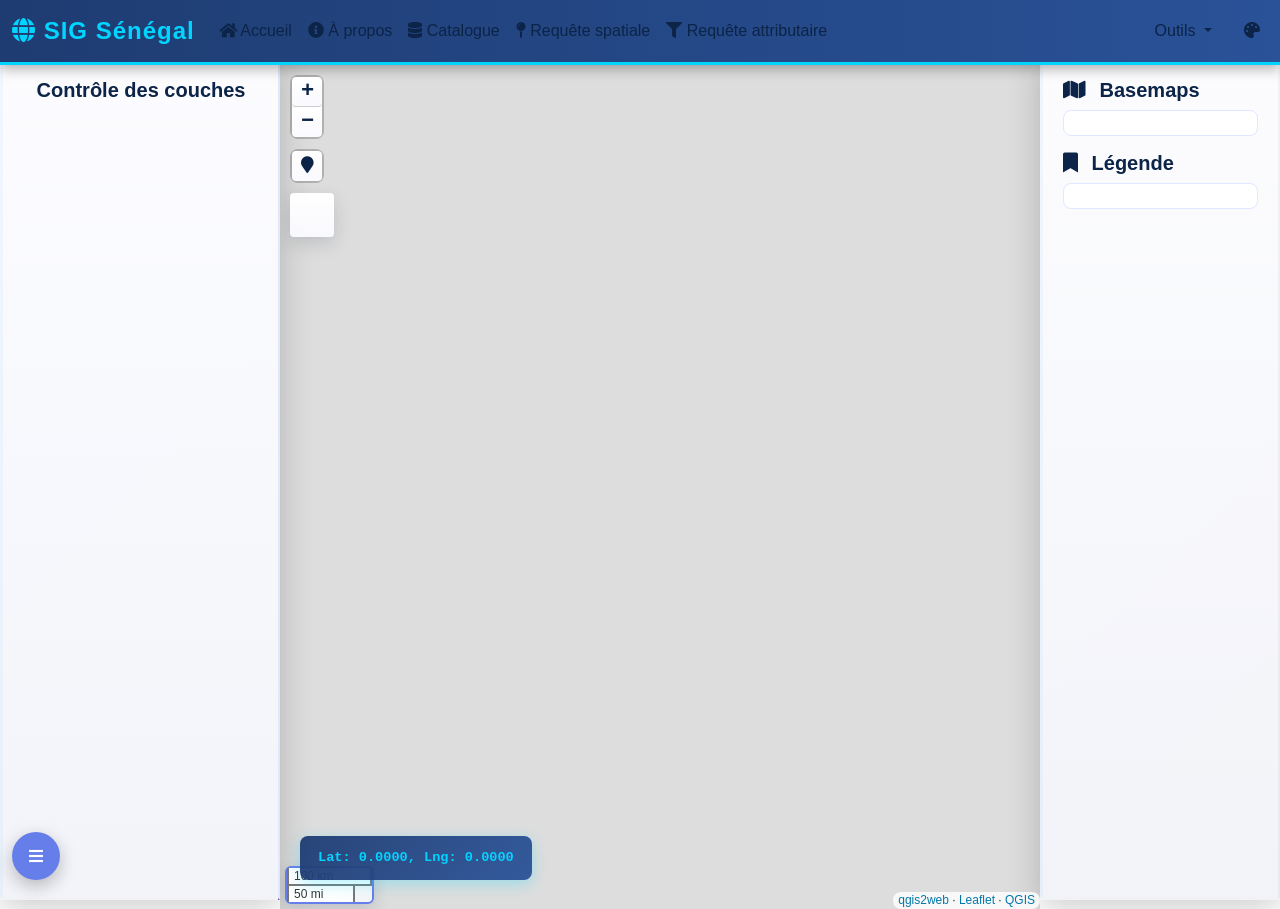
==== commit 0fa9515c: "Update index.html" ====
--- a/index.html
+++ b/index.html
@@ -2,6 +2,18 @@
 <html lang="fr" class="theme-claire">
     <head>
         <meta charset="utf-8">
+        <!-- Fix GitHub Pages / mobile Safari: ensure trailing slash so relative asset URLs (data/*.js, css/, js/) resolve correctly -->
+        <script>
+        (function() {
+            try {
+                var p = window.location.pathname || '';
+                // If URL is like /sig-senegal2 (no trailing slash and no file extension), redirect to /sig-senegal2/
+                if (p && !p.endsWith('/') && p.indexOf('.') === -1) {
+                    window.location.replace(p + '/' + window.location.search + window.location.hash);
+                }
+            } catch (e) {}
+        })();
+        </script>
         <meta http-equiv="X-UA-Compatible" content="IE=edge">
         <meta name="viewport" content="initial-scale=1,user-scalable=no,maximum-scale=1,width=device-width">
         <meta name="mobile-web-app-capable" content="yes">
@@ -14,7 +26,8 @@
         <link rel="stylesheet" href="css/leaflet-search.css">
         <link rel="stylesheet" href="css/leaflet-measure.css">
         <link rel="stylesheet" href="https://unpkg.com/leaflet-minimap@3.6.1/dist/Control.MiniMap.min.css">
-        <link rel="stylesheet" href="https://cdnjs.cloudflare.com/ajax/libs/font-awesome/6.4.0/css/all.min.css">
+        <!-- Use local FontAwesome (already bundled in the project) to reduce external requests on mobile Safari -->
+        <link rel="stylesheet" href="css/fontawesome-all.min.css">
         <style>
         * {
             box-sizing: border-box;
@@ -834,7 +847,7 @@
         </style>
         <title>Cartographie web des limites administratives du Sénégal</title>
         <!-- PWA: manifest & icons -->
-        <link rel="manifest" href="/manifest.json">
+        <link rel="manifest" href="manifest.json">
         <meta name="theme-color" content="#667eea">
         <link rel="icon" href="images/icons/icon-192.svg" sizes="192x192" type="image/svg+xml">
         <link rel="apple-touch-icon" href="images/icons/apple-touch-icon.svg">
@@ -1046,11 +1059,50 @@
         <script src="data/Departement_2.js"></script>
         <script src="data/Arrondissement_3.js"></script>
         <script src="data/Routes_4.js"></script>
-        <script src="data/localites_5.js"></script>
         <script>
         var highlightLayer;
         var spatialQueryActive = false;
         var currentQueryLayerType = 'region';
+        // Base path for assets when deployed under a subfolder (GitHub Pages /sig-senegal2/ or Tomcat context path)
+        var APP_BASE_PATH = (function() {
+            var p = window.location.pathname || '/';
+            return p.endsWith('/') ? p : p.substring(0, p.lastIndexOf('/') + 1);
+        })();
+
+        // Lazy-load heavy datasets (notably localites_5.js) to speed up initial load on mobile.
+        var localitesInitDone = false;
+        var localitesInitPromise = null;
+        function loadScriptOnce(src) {
+            return new Promise(function(resolve, reject) {
+                // If script already exists, resolve quickly
+                var existing = document.querySelector('script[data-dynamic-src="' + src.replace(/"/g, '&quot;') + '"]');
+                if (existing) { resolve(); return; }
+                var s = document.createElement('script');
+                s.src = src;
+                s.async = true;
+                s.setAttribute('data-dynamic-src', src);
+                s.onload = function() { resolve(); };
+                s.onerror = function() { reject(new Error('Failed to load ' + src)); };
+                document.head.appendChild(s);
+            });
+        }
+
+        function ensureLocalitesLoaded() {
+            if (localitesInitPromise) return localitesInitPromise;
+            localitesInitPromise = Promise.resolve()
+                .then(function() {
+                    // load the heavy data file only when needed
+                    return loadScriptOnce(APP_BASE_PATH + 'data/localites_5.js');
+                })
+                .then(function() {
+                    initLocalitesLayer();
+                })
+                .catch(function(err) {
+                    console.warn('Localités lazy-load failed:', err);
+                    throw err;
+                });
+            return localitesInitPromise;
+        }
         
         function highlightFeature(e) {
             highlightLayer = e.target;
@@ -1624,7 +1676,8 @@
         });
         bounds_group.addLayer(layer_Routes_4);
 
-        // Localités
+        // Localités (heavy dataset) - loaded on demand
+        var layer_localites_5 = null;
         function pop_localites_5(feature, layer) {
             layer.on({
                 mouseout: function(e) {
@@ -1703,26 +1756,77 @@
             };
         }
         
-        map.createPane('pane_localites_5');
-        map.getPane('pane_localites_5').style.zIndex = 405;
-        var layer_localites_5 = new L.geoJson(json_localites_5, {
-            attribution: '',
-            interactive: true,
-            dataVar: 'json_localites_5',
-            layerName: 'layer_localites_5',
-            pane: 'pane_localites_5',
-            onEachFeature: pop_localites_5,
-            pointToLayer: function (feature, latlng) {
-                var context = {
-                    feature: feature,
-                    variables: {}
-                };
-                // use circle markers styled by property value
-                return L.circleMarker(latlng, style_localites_5_0(feature));
-            },
-        });
-        bounds_group.addLayer(layer_localites_5);
-        cluster_localites_5.addLayer(layer_localites_5);
+        // Search is only meaningful once localities are loaded.
+        var searchControl = null;
+        function initSearchControl() {
+            if (searchControl || !layer_localites_5) return;
+            if (L.Control && L.Control.Search) {
+                searchControl = new L.Control.Search({
+                    layer: layer_localites_5,
+                    marker: false,
+                    initial: false,
+                    hideMarkerOnCollapse: true,
+                    propertyName: 'NOM',
+                    textPlaceholder: 'Rechercher une localité...'
+                });
+                map.addControl(searchControl);
+            }
+            // When a search result is found, ensure the marker is visible (expand cluster) and open its popup
+            if (searchControl && searchControl.on) {
+                searchControl.on('search:locationfound', function(e) {
+                    try {
+                        if (e.layer) {
+                            if (cluster_localites_5 && cluster_localites_5.zoomToShowLayer) {
+                                cluster_localites_5.zoomToShowLayer(e.layer, function() {
+                                    if (e.layer._popup) e.layer.openPopup();
+                                });
+                            } else {
+                                if (e.layer._popup) e.layer.openPopup();
+                                else if (e.latlng) map.setView(e.latlng, 16);
+                            }
+                        } else if (e.latlng) {
+                            map.setView(e.latlng, 16);
+                        }
+                    } catch (err) {
+                        if (e.latlng) map.setView(e.latlng, 16);
+                    }
+                });
+            }
+            // Add binocular icon if available
+            try {
+                var sb = document.getElementsByClassName('search-button')[0];
+                if (sb) sb.className += ' fa fa-binoculars';
+            } catch (e) {}
+        }
+
+        function initLocalitesLayer() {
+            if (localitesInitDone) return;
+            if (typeof json_localites_5 === 'undefined') {
+                throw new Error('json_localites_5 is not defined (localites_5.js not loaded)');
+            }
+
+            map.createPane('pane_localites_5');
+            map.getPane('pane_localites_5').style.zIndex = 405;
+
+            layer_localites_5 = new L.geoJson(json_localites_5, {
+                attribution: '',
+                interactive: true,
+                dataVar: 'json_localites_5',
+                layerName: 'layer_localites_5',
+                pane: 'pane_localites_5',
+                onEachFeature: pop_localites_5,
+                pointToLayer: function (feature, latlng) {
+                    // use circle markers styled by property value
+                    return L.circleMarker(latlng, style_localites_5_0(feature));
+                },
+            });
+
+            bounds_group.addLayer(layer_localites_5);
+            cluster_localites_5.addLayer(layer_localites_5);
+
+            initSearchControl();
+            localitesInitDone = true;
+        }
 
         // Appliquer les styles et popups
         layer_Region_1.eachLayer(function(layer) {
@@ -1742,48 +1846,7 @@
             pop_Routes_4(layer.feature, layer);
         });
 
-        // Recherche
-        var searchControl = null;
-        if (L.Control && L.Control.Search) {
-            searchControl = new L.Control.Search({
-                layer: layer_localites_5,
-                marker: false,
-                initial: false,
-                hideMarkerOnCollapse: true,
-                propertyName: 'NOM',
-                textPlaceholder: 'Rechercher une localité...'
-            });
-            map.addControl(searchControl);
-        }
-        // When a search result is found, ensure the marker is visible (expand cluster) and open its popup
-        if (searchControl && searchControl.on) {
-            searchControl.on('search:locationfound', function(e) {
-                try {
-                    if (e.layer) {
-                        // If marker is inside a cluster, ask cluster to show it
-                        if (typeof cluster_localites_5 !== 'undefined' && cluster_localites_5 && cluster_localites_5.zoomToShowLayer) {
-                            cluster_localites_5.zoomToShowLayer(e.layer, function() {
-                                if (e.layer._popup) e.layer.openPopup();
-                            });
-                        } else {
-                            if (e.layer._popup) e.layer.openPopup();
-                            else if (e.latlng) map.setView(e.latlng, 16);
-                        }
-                    } else if (e.latlng) {
-                        map.setView(e.latlng, 16);
-                    }
-                } catch (err) {
-                    if (e.latlng) map.setView(e.latlng, 16);
-                }
-            });
-        }
-        if (typeof url === 'undefined') {
-            var sb0 = document.getElementsByClassName('search-button')[0];
-            if (sb0) sb0.className += ' fa fa-binoculars';
-        } else {
-            var sb1 = document.getElementsByClassName('search-button')[1];
-            if (sb1) sb1.className += ' fa fa-binoculars';
-        }
+        // Recherche: initialized after localities are loaded (see initSearchControl)
 
         // Labels
         var ENABLE_LOCALITE_TOOLTIPS = false; // perf: disable permanent localite tooltips
@@ -1799,7 +1862,7 @@
             totalMarkers += 1;
             layer.added = true;
         });
-        if (ENABLE_LOCALITE_TOOLTIPS) {
+        if (ENABLE_LOCALITE_TOOLTIPS && layer_localites_5 && layer_localites_5.eachLayer) {
             layer_localites_5.eachLayer(function(layer) {
                 var context = {
                     feature: layer.feature,
@@ -1830,20 +1893,29 @@
             map.on("layerremove", resetLabelsHandler);
         }
         
+        function _getLabelLayers() {
+            var arr = [layer_Region_1];
+            // Localités are lazy-loaded. Avoid crashing when the layer isn't created yet.
+            if (layer_localites_5 && layer_localites_5.eachLayer) arr.push(layer_localites_5);
+            return arr;
+        }
+
         function resetLabelsHandler() {
-            resetLabels([layer_Region_1, layer_localites_5]);
-        }
-        
-        resetLabels([layer_Region_1, layer_localites_5]);
+            resetLabels(_getLabelLayers());
+        }
+        
+        resetLabels(_getLabelLayers());
         map.on("zoomend", function(){
-            resetLabels([layer_Region_1, layer_localites_5]);
+            resetLabels(_getLabelLayers());
         });
         map.on("layeradd", resetLabelsHandler);
         map.on("layerremove", resetLabelsHandler);
 
-        // Ajouter les couches à la carte
+        // Ajouter les couches à la carte (show main admin layers by default)
         map.addLayer(layer_Region_1);
-        map.addLayer(cluster_localites_5);
+        map.addLayer(layer_Departement_2);
+        map.addLayer(layer_Arrondissement_3);
+        map.addLayer(layer_Routes_4);
 
         // Créer la légende
         var legendHtml = '<div>';
@@ -1954,6 +2026,24 @@
             checkbox.addEventListener('change', function() {
                 var overlayName = this.value;
                 var layer = overlays[overlayName];
+
+                // Heavy dataset: load localities only when user enables the layer
+                if (overlayName === 'Localités') {
+                    if (this.checked) {
+                        ensureLocalitesLoaded().then(function() {
+                            map.addLayer(cluster_localites_5);
+                            // refresh labels (if enabled)
+                            try { refreshAllLabelsDebounced(); } catch(e) {}
+                        }).catch(function() {
+                            alert('Impossible de charger les Localités (données trop lourdes ou problème réseau).');
+                            checkbox.checked = false;
+                        });
+                    } else {
+                        map.removeLayer(cluster_localites_5);
+                    }
+                    return;
+                }
+
                 if (this.checked) {
                     map.addLayer(layer);
                 } else {
@@ -2180,7 +2270,7 @@
             if (animCheckbox) { animCheckbox.addEventListener('change', function(){ applyAnimations(this.checked); }); }
         })();
 
-        // ==================== FONCTIONS POUR LES REQUÊTES ===================="}
+        // ==================== FONCTIONS POUR LES REQUÊTES ====================
         
         // Gestion des modaux
         var closeButtons = document.querySelectorAll('.close-modal');
@@ -2521,8 +2611,45 @@
                 });
             }
 
+            // Compute the base path of the app so it works on:
+            // - GitHub Pages: https://layeuh99.github.io/sig-senegal2/
+            // - Tomcat context path: http://host:port/sig-senegal2/
+            var basePath = window.location.pathname;
+            basePath = basePath.endsWith('/') ? basePath : basePath.substring(0, basePath.lastIndexOf('/') + 1);
+
+            // Recovery mode (useful on mobile if an old/broken cache blocks loading):
+            // Open: https://.../sig-senegal2/?nosw=1
+            // It will unregister service workers, clear caches, then reload.
+            try {
+                var params = new URLSearchParams(window.location.search);
+                if (params.has('nosw')) {
+                    if ('serviceWorker' in navigator) {
+                        navigator.serviceWorker.getRegistrations()
+                            .then(function(regs) { return Promise.all(regs.map(function(r) { return r.unregister(); })); })
+                            .then(function() {
+                                if (window.caches && caches.keys) {
+                                    return caches.keys().then(function(keys) {
+                                        return Promise.all(keys.map(function(k) { return caches.delete(k); }));
+                                    });
+                                }
+                            })
+                            .finally(function() {
+                                window.location.replace(basePath);
+                            });
+                    } else {
+                        window.location.replace(basePath);
+                    }
+                    return;
+                }
+            } catch (e) {
+                // ignore
+            }
+
             if ('serviceWorker' in navigator) {
-                navigator.serviceWorker.register('/sw.js').then(function(reg) {
+                // Force SW update by versioning the script URL.
+                // (Changing only index.html is enough to refresh clients.)
+                var swUrl = basePath + 'sw.js?v=20260204-1';
+                navigator.serviceWorker.register(swUrl, { scope: basePath }).then(function(reg) {
                     console.log('Service worker registered.', reg);
                 }).catch(function(err) {
                     console.warn('Service worker registration failed:', err);
@@ -2580,7 +2707,7 @@
                 if (typeof layer_Region_1 !== 'undefined' && layer_Region_1.eachLayer) {
                     layer_Region_1.eachLayer(function(l){ try { if (isMobile) l.closeTooltip(); else l.openTooltip(); } catch(e){} });
                 }
-                if (typeof layer_localites_5 !== 'undefined' && layer_localites_5.eachLayer) {
+                if (layer_localites_5 && layer_localites_5.eachLayer) {
                     layer_localites_5.eachLayer(function(l){ try { if (isMobile) l.closeTooltip(); else l.openTooltip(); } catch(e){} });
                 }
                 // Show mobile menu button
@@ -2614,7 +2741,22 @@
                         // reattach events for checkboxes in the copied content
                         setTimeout(function(){
                             var checkboxes = mobilePanel.querySelectorAll('input[name="layers-overlay"]');
-                            checkboxes.forEach(function(ch){ ch.addEventListener('change', function(){ var name = this.value; var layer = overlays[name]; if (this.checked) map.addLayer(layer); else map.removeLayer(layer); }); });
+                            checkboxes.forEach(function(ch){
+                                ch.addEventListener('change', function(){
+                                    var name = this.value;
+                                    var layer = overlays[name];
+                                    if (name === 'Localités') {
+                                        if (this.checked) {
+                                            ensureLocalitesLoaded().then(function(){ map.addLayer(cluster_localites_5); }).catch(function(){ alert('Impossible de charger les Localités.'); ch.checked = false; });
+                                        } else {
+                                            map.removeLayer(cluster_localites_5);
+                                        }
+                                        return;
+                                    }
+                                    if (this.checked) map.addLayer(layer);
+                                    else map.removeLayer(layer);
+                                });
+                            });
                             var basemapRadios = mobilePanel.querySelectorAll('input[name="basemap"]');
                             basemapRadios.forEach(function(r){ r.addEventListener('change', function(){ var basemapName = this.value; for (var name in basemaps) { if (map.hasLayer(basemaps[name])) map.removeLayer(basemaps[name]); } map.addLayer(basemaps[basemapName]); }); });
                         }, 50);
